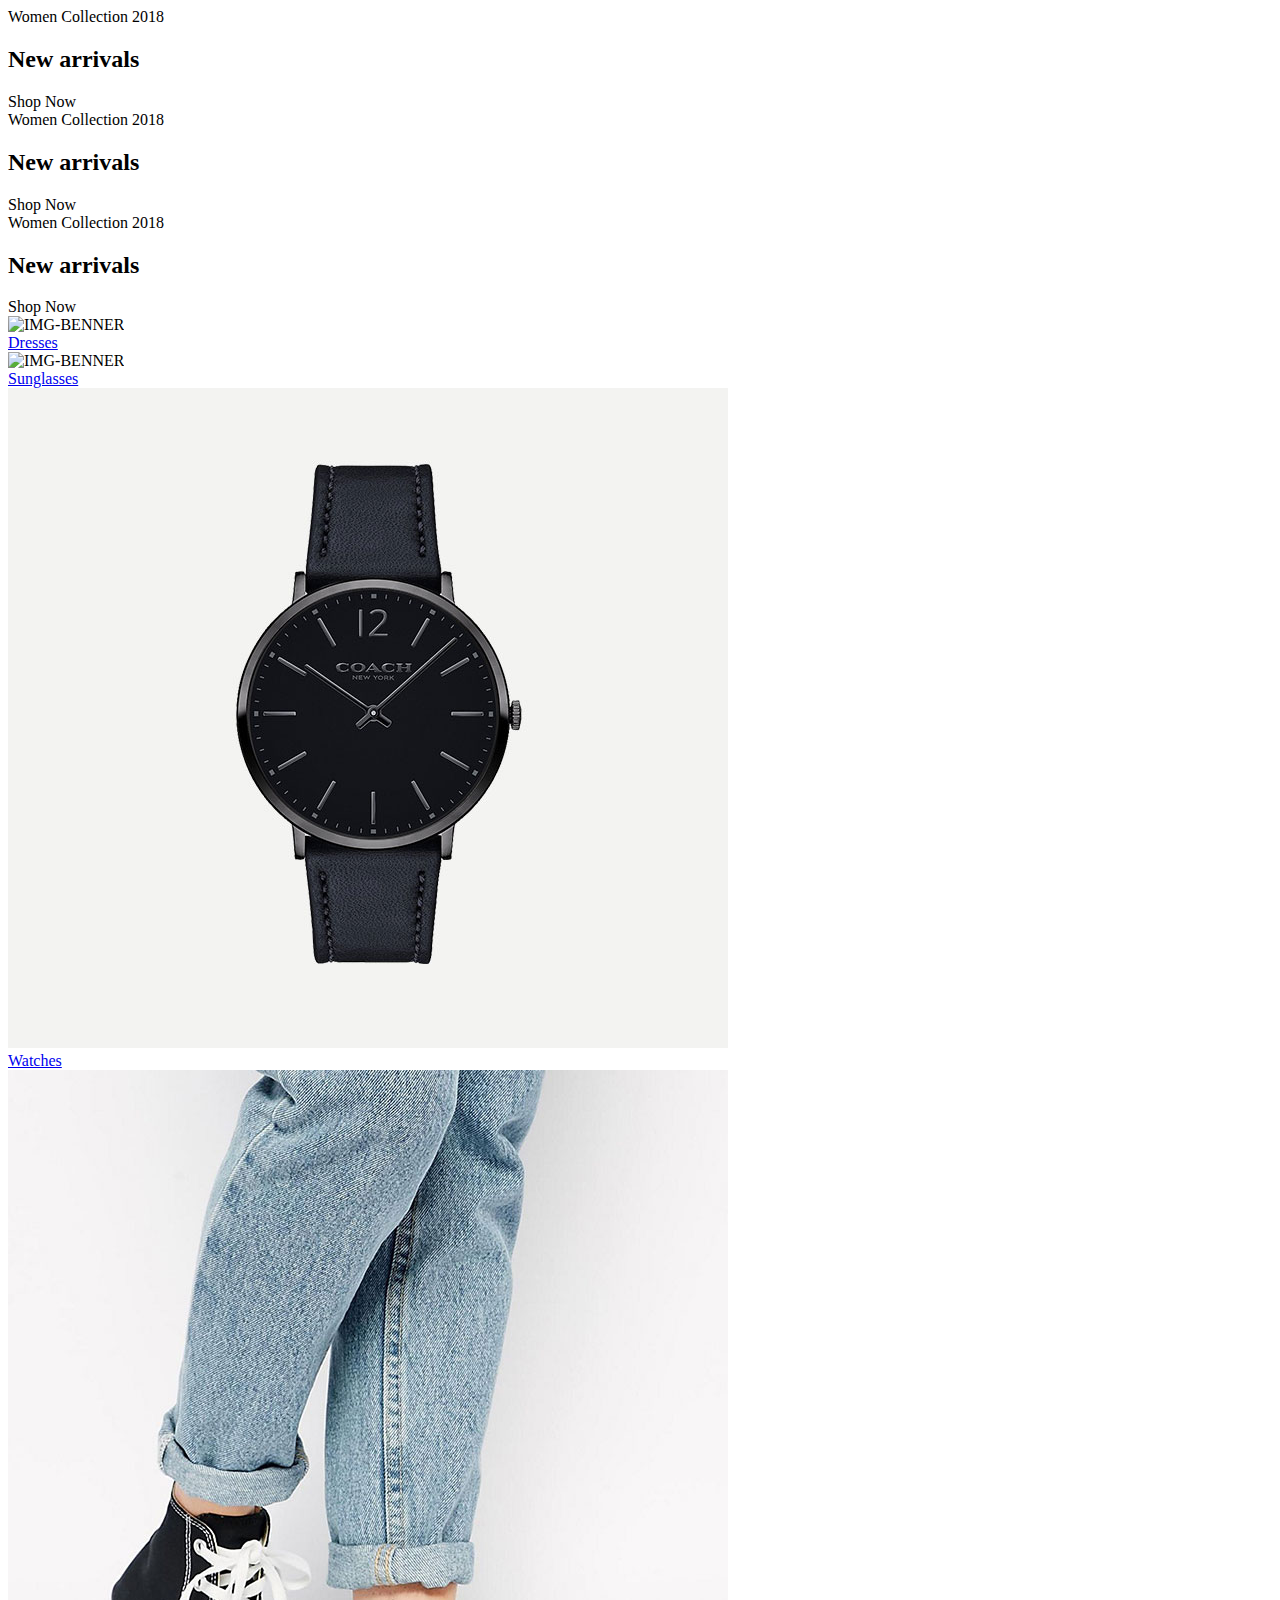
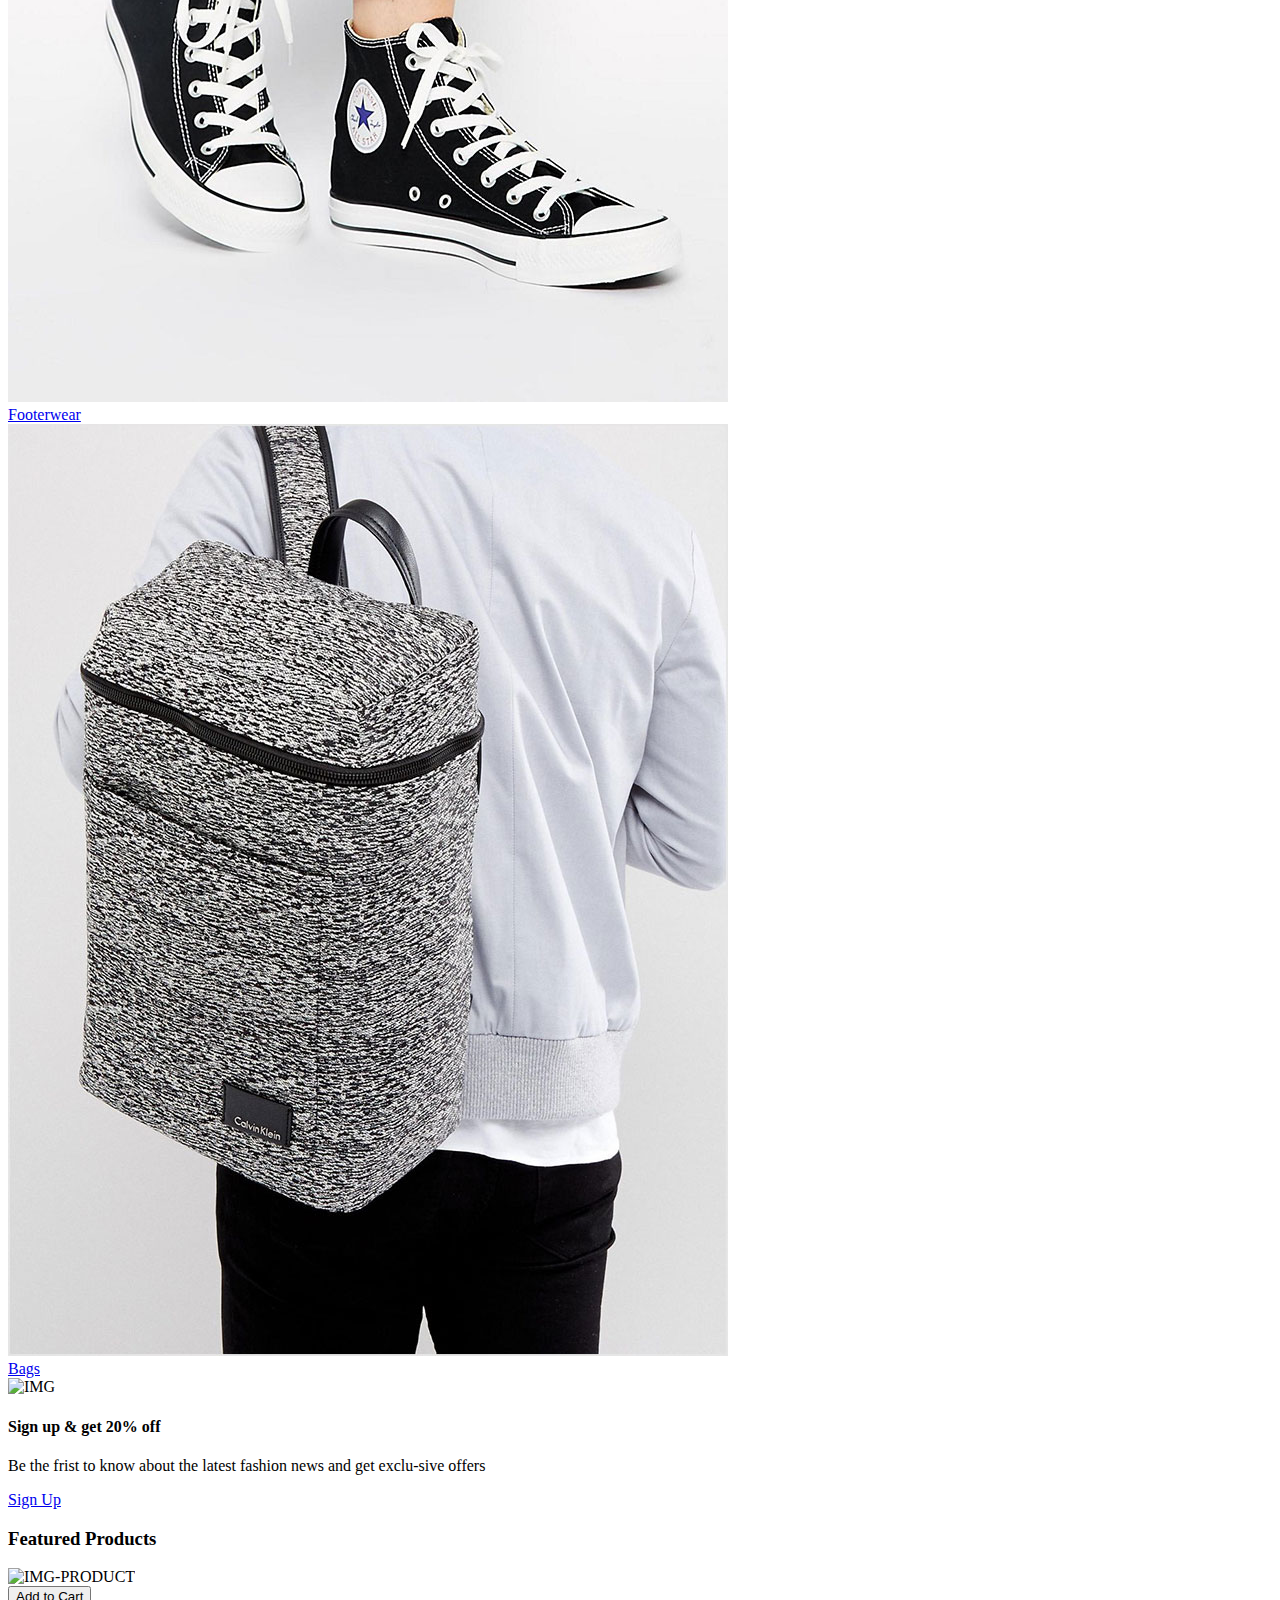
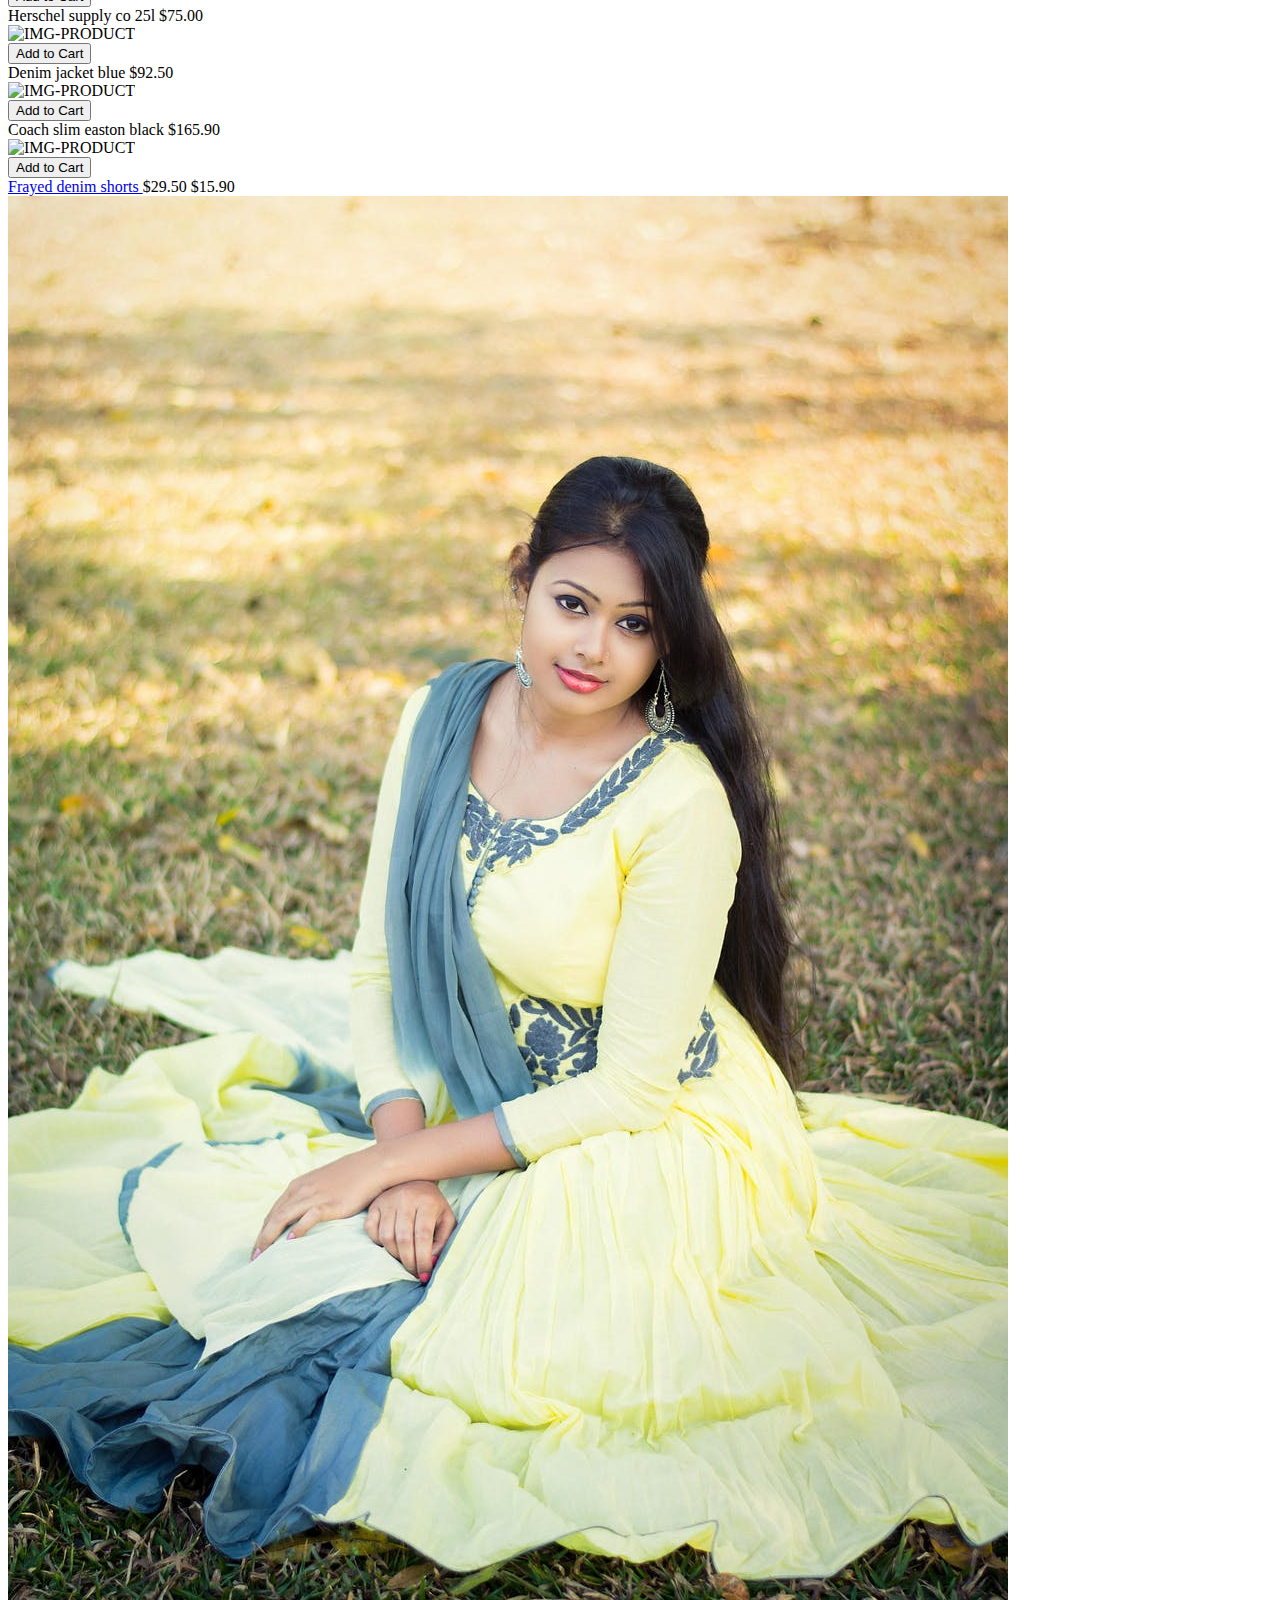
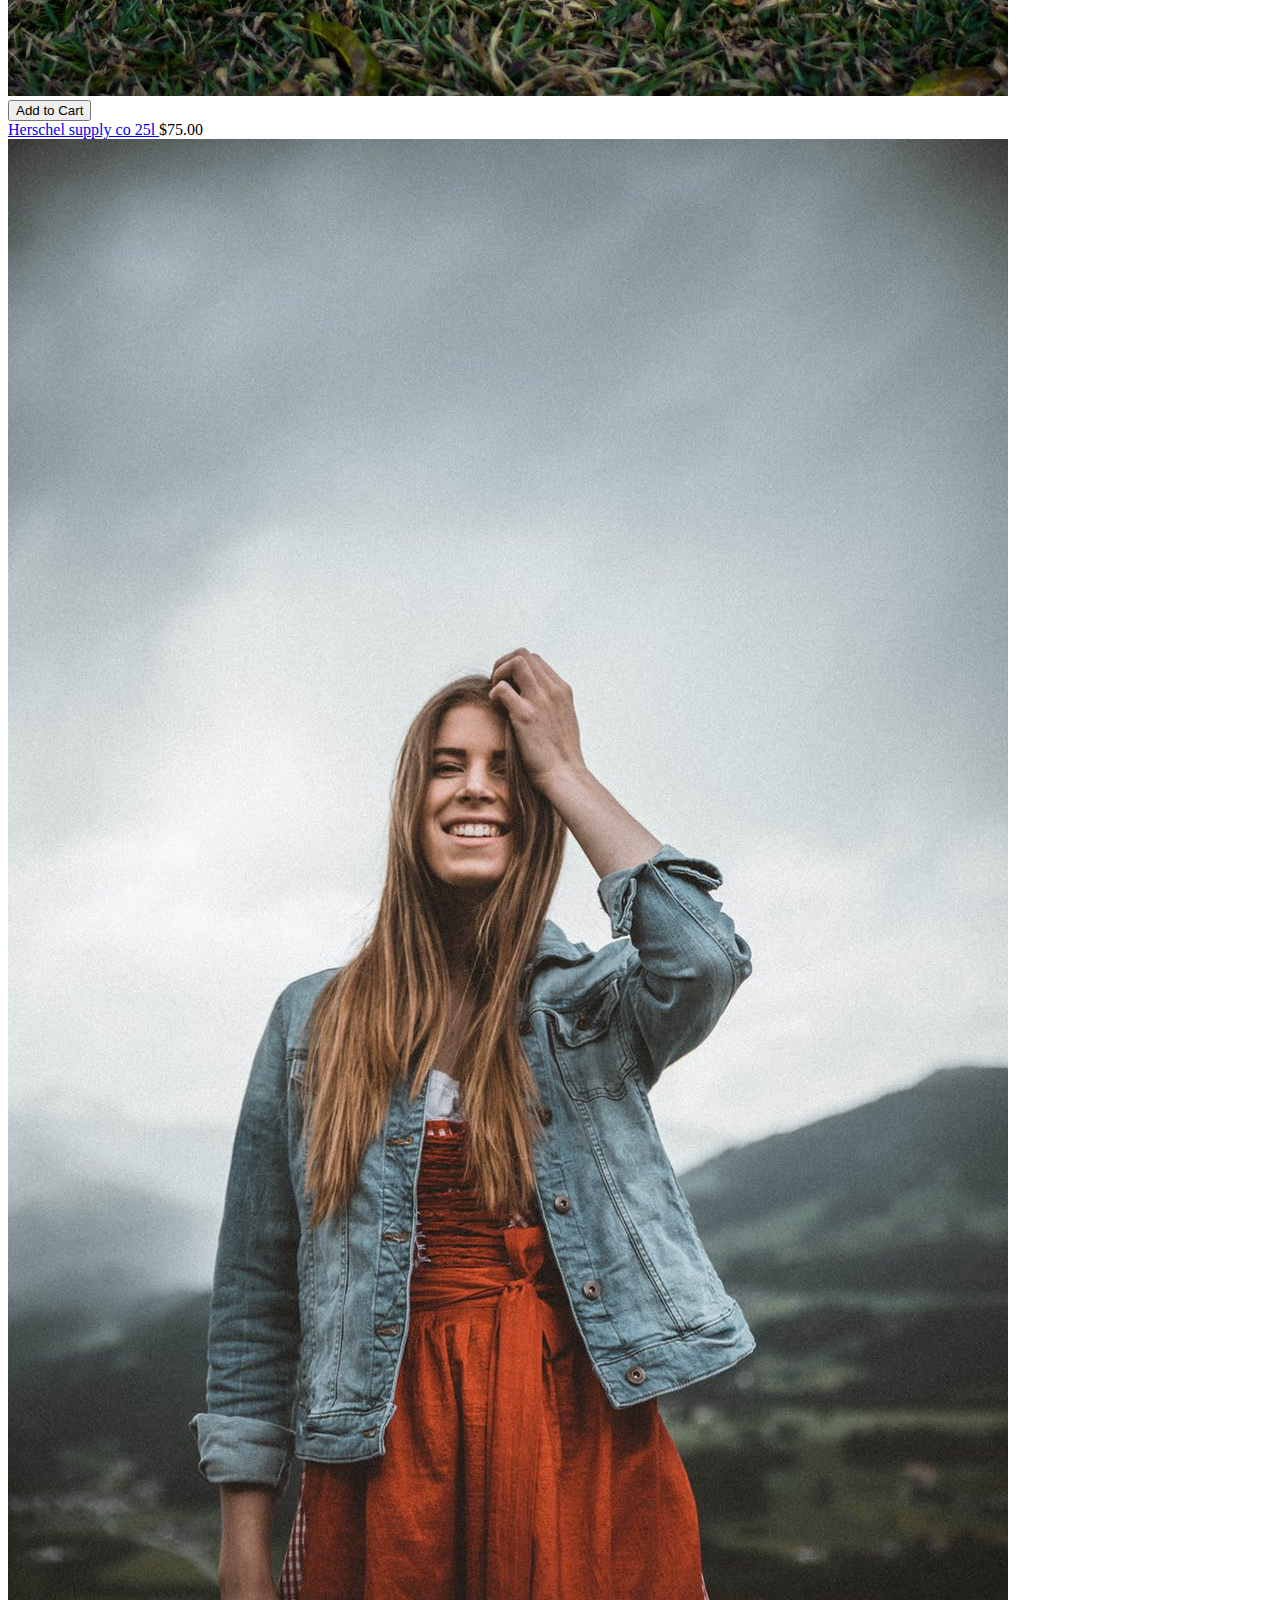
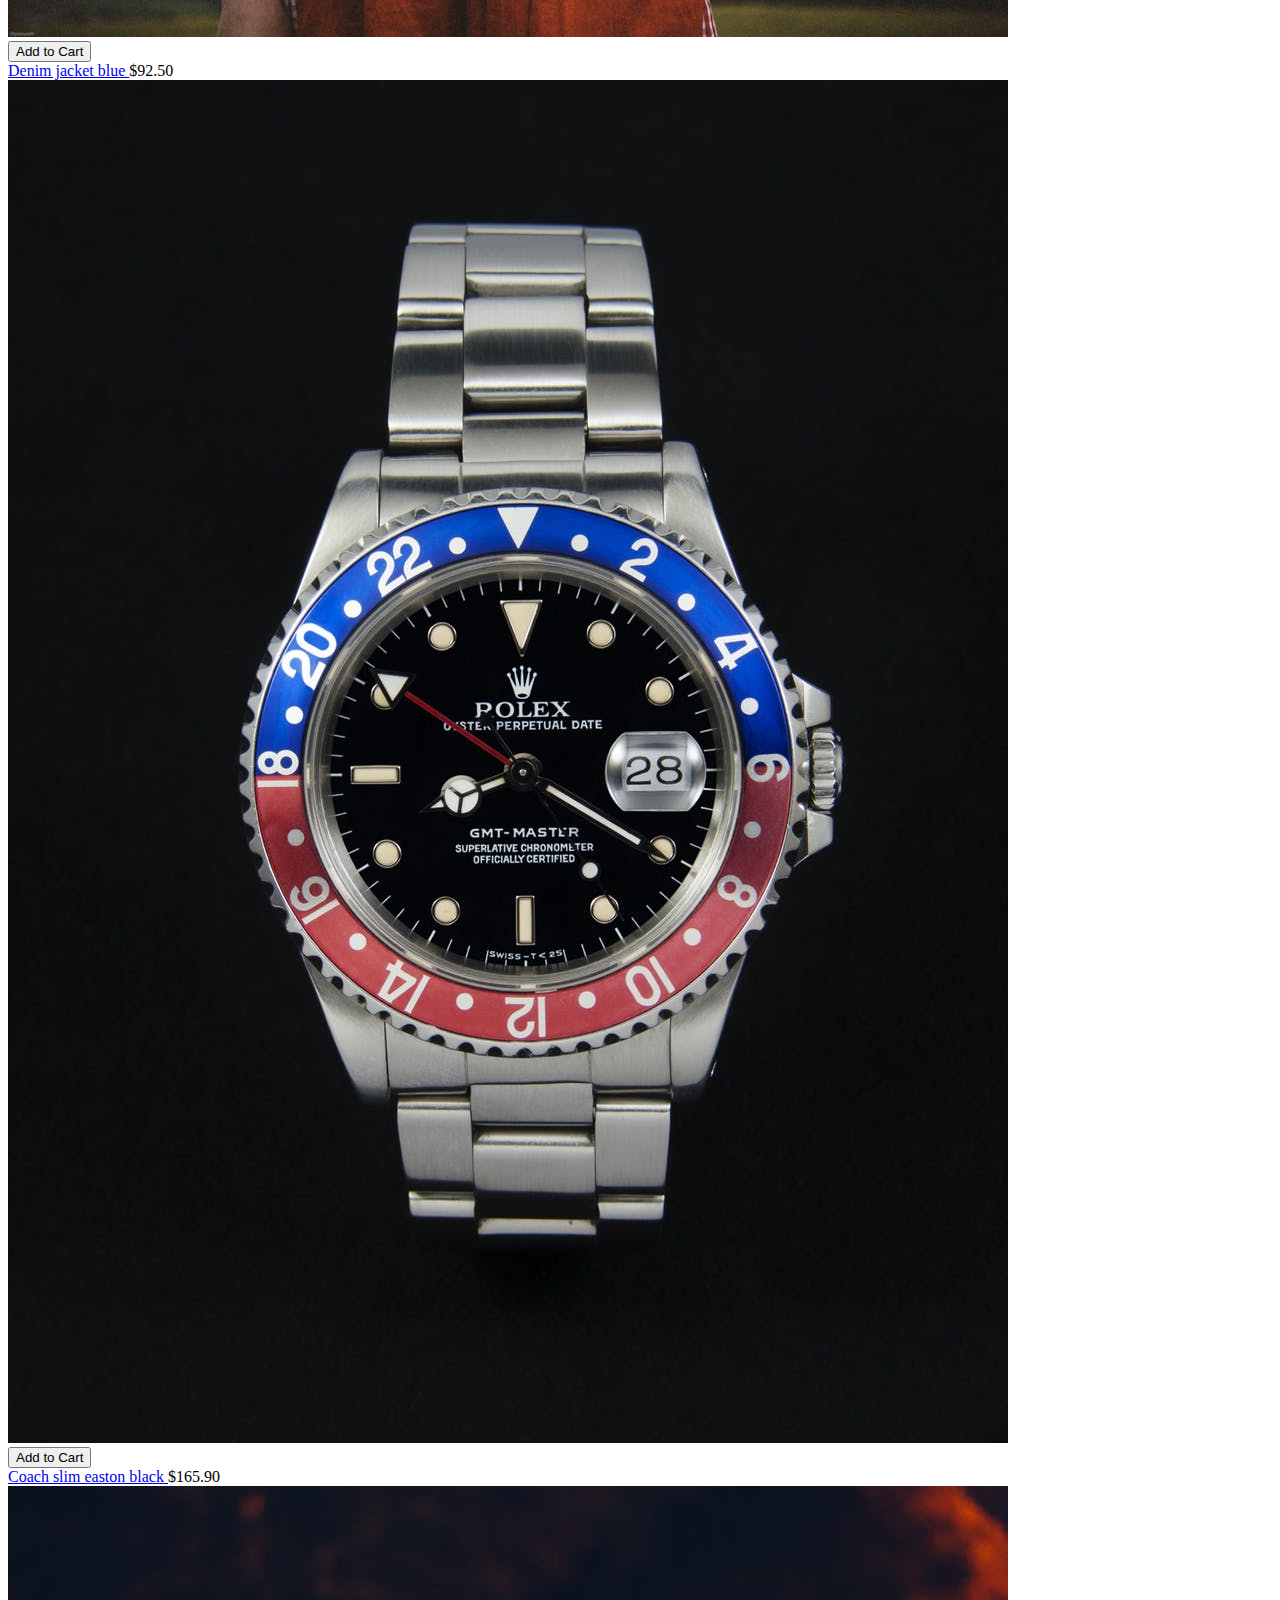
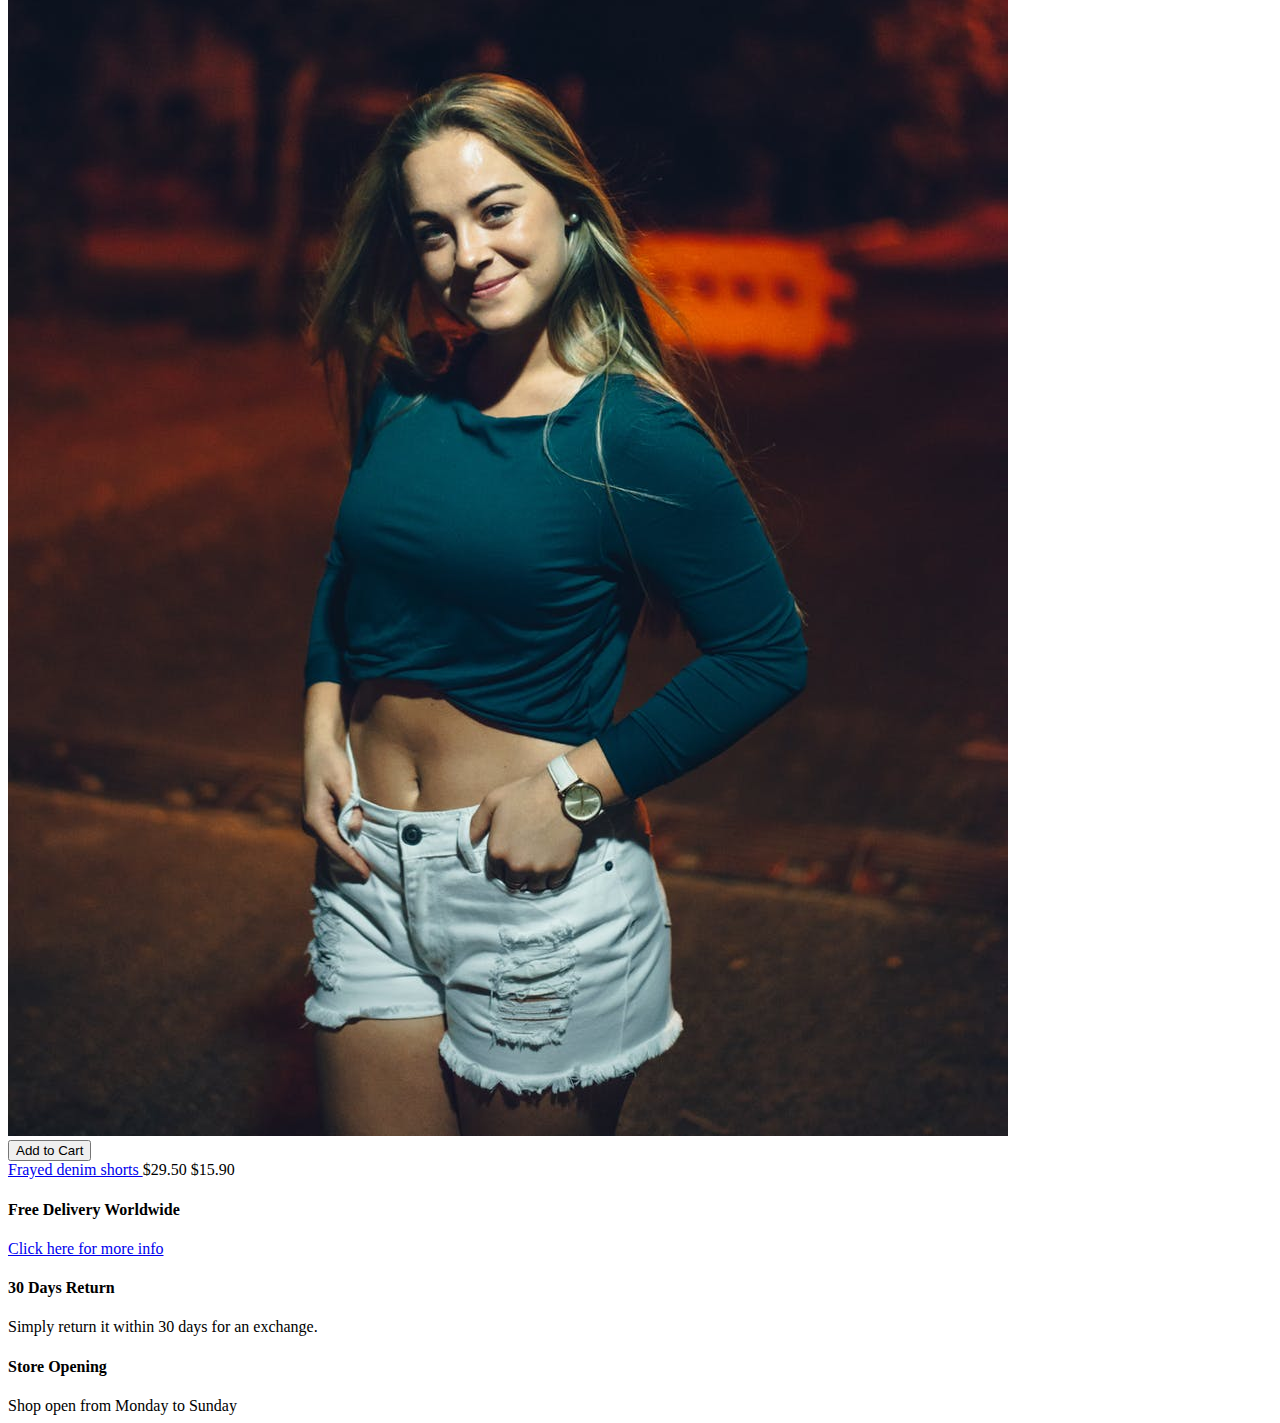
==== src/main/resources/templates/index.html @ f275c505 "Bootstrap website is setup for the most part." ====
<!DOCTYPE html>
<html lang="en" xmlns:th="http://www.thymeleaf.org"
      xmlns:layout="http://ultraq.net.nz/thymeleaf/layout">
<head>
    <title>Home</title>
    <meta charset="UTF-8">
    <meta name="viewport" content="width=device-width, initial-scale=1">
    <!--===============================================================================================-->
    <link rel="icon" type="image/png" th:href="@{/images/icons/favicon.ico}"/>
    <!--===============================================================================================-->
    <link rel="stylesheet" type="text/css" th:href="@{/vendor/bootstrap/css/bootstrap.min.css}">
    <!--===============================================================================================-->
    <link rel="stylesheet" type="text/css" th:href="@{/fonts/font-awesome-4.7.0/css/font-awesome.min.css}">
    <!--===============================================================================================-->
    <link rel="stylesheet" type="text/css" th:href="@{/fonts/themify/themify-icons.css}">
    <!--===============================================================================================-->
    <link rel="stylesheet" type="text/css" th:href="@{/fonts/Linearicons-Free-v1.0.0/icon-font.min.css}">
    <!--===============================================================================================-->
    <link rel="stylesheet" type="text/css" th:href="@{/fonts/elegant-font/html-css/style.css}">
    <!--===============================================================================================-->
    <link rel="stylesheet" type="text/css" th:href="@{/vendor/animate/animate.css}">
    <!--===============================================================================================-->
    <link rel="stylesheet" type="text/css" th:href="@{/vendor/css-hamburgers/hamburgers.min.css}">
    <!--===============================================================================================-->
    <link rel="stylesheet" type="text/css" th:href="@{/vendor/animsition/css/animsition.min.css}">
    <!--===============================================================================================-->
    <link rel="stylesheet" type="text/css" th:href="@{/vendor/select2/select2.min.css}">
    <!--===============================================================================================-->
    <link rel="stylesheet" type="text/css" th:href="@{/vendor/daterangepicker/daterangepicker.css}">
    <!--===============================================================================================-->
    <link rel="stylesheet" type="text/css" th:href="@{/vendor/slick/slick.css}">
    <!--===============================================================================================-->
    <link rel="stylesheet" type="text/css" th:href="@{/vendor/lightbox2/css/lightbox.min.css}">
    <!--===============================================================================================-->
    <link rel="stylesheet" type="text/css" th:href="@{/css/util.css}">
    <link rel="stylesheet" type="text/css" th:href="@{/css/main.css}">
    <!--===============================================================================================-->
</head>
<body class="animsition">

<!-- Header -->
<div th:replace="fragments/header :: header"/>

<div layout:fragment="content">

    <!-- Slide1 -->
    <section class="slide1">
        <div class="wrap-slick1">
            <div class="slick1">
                <div class="item-slick1 item1-slick1" th:style="'background-image: url(/images/master-slide-02.jpg);'">
                    <div class="wrap-content-slide1 sizefull flex-col-c-m p-l-15 p-r-15 p-t-150 p-b-170">
						<span class="caption1-slide1 m-text1 t-center animated visible-false m-b-15"
                              data-appear="fadeInDown">
							Women Collection 2018
						</span>

                        <h2 class="caption2-slide1 xl-text1 t-center animated visible-false m-b-37"
                            data-appear="fadeInUp">
                            New arrivals
                        </h2>

                        <div class="wrap-btn-slide1 w-size1 animated visible-false" data-appear="zoomIn">
                            <!-- Button -->
                            <a th:href="@{/product}"
                               class="flex-c-m size2 bo-rad-23 s-text2 bgwhite hov1 trans-0-4">
                                Shop Now
                            </a>
                        </div>
                    </div>
                </div>

                <div class="item-slick1 item2-slick1" th:style="'background-image: url(/images/master-slide-03.jpg);'">
                    <div class="wrap-content-slide1 sizefull flex-col-c-m p-l-15 p-r-15 p-t-150 p-b-170">
						<span class="caption1-slide1 m-text1 t-center animated visible-false m-b-15"
                              data-appear="rollIn">
							Women Collection 2018
						</span>

                        <h2 class="caption2-slide1 xl-text1 t-center animated visible-false m-b-37"
                            data-appear="lightSpeedIn">
                            New arrivals
                        </h2>

                        <div class="wrap-btn-slide1 w-size1 animated visible-false" data-appear="slideInUp">
                            <!-- Button -->
                            <a th:href="@{/product}"
                               class="flex-c-m size2 bo-rad-23 s-text2 bgwhite hov1 trans-0-4">
                                Shop Now
                            </a>
                        </div>
                    </div>
                </div>

                <div class="item-slick1 item3-slick1" th:style="'background-image: url(/images/master-slide-04.jpg);'">
                    <div class="wrap-content-slide1 sizefull flex-col-c-m p-l-15 p-r-15 p-t-150 p-b-170">
						<span class="caption1-slide1 m-text1 t-center animated visible-false m-b-15"
                              data-appear="rotateInDownLeft">
							Women Collection 2018
						</span>

                        <h2 class="caption2-slide1 xl-text1 t-center animated visible-false m-b-37"
                            data-appear="rotateInUpRight">
                            New arrivals
                        </h2>

                        <div class="wrap-btn-slide1 w-size1 animated visible-false" data-appear="rotateIn">
                            <!-- Button -->
                            <a th:href="@{/product}" class="flex-c-m size2 bo-rad-23 s-text2 bgwhite hov1 trans-0-4">
                                Shop Now
                            </a>
                        </div>
                    </div>
                </div>

            </div>
        </div>
    </section>

    <!-- Banner -->
    <section class="banner bgwhite p-t-40 p-b-40">
        <div class="container">
            <div class="row">
                <div class="col-sm-10 col-md-8 col-lg-4 m-l-r-auto">
                    <!-- block1 -->
                    <div class="block1 hov-img-zoom pos-relative m-b-30">
                        <img src="/images/banner-02.jpg" alt="IMG-BENNER">

                        <div class="block1-wrapbtn w-size2">
                            <!-- Button -->
                            <a href="#" class="flex-c-m size2 m-text2 bg3 hov1 trans-0-4">
                                Dresses
                            </a>
                        </div>
                    </div>

                    <!-- block1 -->
                    <div class="block1 hov-img-zoom pos-relative m-b-30">
                        <img src="/images/banner-05.jpg" th:src="@{images/banner-05.jpg}" alt="IMG-BENNER">

                        <div class="block1-wrapbtn w-size2">
                            <!-- Button -->
                            <a href="#" class="flex-c-m size2 m-text2 bg3 hov1 trans-0-4">
                                Sunglasses
                            </a>
                        </div>
                    </div>
                </div>

                <div class="col-sm-10 col-md-8 col-lg-4 m-l-r-auto">
                    <!-- block1 -->
                    <div class="block1 hov-img-zoom pos-relative m-b-30">
                        <img src="../static/images/banner-03.jpg" th:src="@{images/banner-03.jpg}" alt="IMG-BENNER">

                        <div class="block1-wrapbtn w-size2">
                            <!-- Button -->
                            <a href="#" class="flex-c-m size2 m-text2 bg3 hov1 trans-0-4">
                                Watches
                            </a>
                        </div>
                    </div>

                    <!-- block1 -->
                    <div class="block1 hov-img-zoom pos-relative m-b-30">
                        <img src="../static/images/banner-07.jpg" th:src="@{images/banner-07.jpg}" alt="IMG-BENNER">

                        <div class="block1-wrapbtn w-size2">
                            <!-- Button -->
                            <a href="#" class="flex-c-m size2 m-text2 bg3 hov1 trans-0-4">
                                Footerwear
                            </a>
                        </div>
                    </div>
                </div>

                <div class="col-sm-10 col-md-8 col-lg-4 m-l-r-auto">
                    <!-- block1 -->
                    <div class="block1 hov-img-zoom pos-relative m-b-30">
                        <img src="../static/images/banner-04.jpg" th:src="@{images/banner-04.jpg}" alt="IMG-BENNER">

                        <div class="block1-wrapbtn w-size2">
                            <!-- Button -->
                            <a href="#" class="flex-c-m size2 m-text2 bg3 hov1 trans-0-4">
                                Bags
                            </a>
                        </div>
                    </div>

                    <!-- block2 -->
                    <div class="block2 wrap-pic-w pos-relative m-b-30">
                        <img src="/images/icons/bg-01.jpg" alt="IMG">

                        <div class="block2-content sizefull ab-t-l flex-col-c-m">
                            <h4 class="m-text4 t-center w-size3 p-b-8">
                                Sign up & get 20% off
                            </h4>

                            <p class="t-center w-size4">
                                Be the frist to know about the latest fashion news and get exclu-sive offers
                            </p>

                            <div class="w-size2 p-t-25">
                                <!-- Button -->
                                <a href="#" class="flex-c-m size2 bg4 bo-rad-23 hov1 m-text3 trans-0-4">
                                    Sign Up
                                </a>
                            </div>
                        </div>
                    </div>
                </div>
            </div>
        </div>
    </section>

    <!-- New Product -->
    <section class="newproduct bgwhite p-t-45 p-b-105">
        <div class="container">
            <div class="sec-title p-b-60">
                <h3 class="m-text5 t-center">
                    Featured Products
                </h3>
            </div>

            <!-- Slide2 -->
            <div class="wrap-slick2">
                <div class="slick2">

                    <div class="item-slick2 p-l-15 p-r-15">
                        <!-- Block2 -->
                        <div class="block2">
                            <div class="block2-img wrap-pic-w of-hidden pos-relative block2-labelnew">
                                <img src="/images/item-02.jpg" alt="IMG-PRODUCT">

                                <div class="block2-overlay trans-0-4">
                                    <a href="#" class="block2-btn-addwishlist hov-pointer trans-0-4">
                                        <i class="icon-wishlist icon_heart_alt" aria-hidden="true"></i>
                                        <i class="icon-wishlist icon_heart dis-none" aria-hidden="true"></i>
                                    </a>

                                    <div class="block2-btn-addcart w-size1 trans-0-4">
                                        <!-- Button -->
                                        <button class="flex-c-m size1 bg4 bo-rad-23 hov1 s-text1 trans-0-4">
                                            Add to Cart
                                        </button>
                                    </div>
                                </div>
                            </div>

                            <div class="block2-txt p-t-20">
                                <a th:href="@{/product-detail}"
                                   class="block2-name dis-block s-text3 p-b-5">
                                    Herschel supply co 25l
                                </a>

                                <span class="block2-price m-text6 p-r-5">
									$75.00
								</span>
                            </div>
                        </div>
                    </div>

                    <div class="item-slick2 p-l-15 p-r-15">
                        <!-- Block2 -->
                        <div class="block2">
                            <div class="block2-img wrap-pic-w of-hidden pos-relative">
                                <img src="/images/item-03.jpg" alt="IMG-PRODUCT">

                                <div class="block2-overlay trans-0-4">
                                    <a href="#" class="block2-btn-addwishlist hov-pointer trans-0-4">
                                        <i class="icon-wishlist icon_heart_alt" aria-hidden="true"></i>
                                        <i class="icon-wishlist icon_heart dis-none" aria-hidden="true"></i>
                                    </a>

                                    <div class="block2-btn-addcart w-size1 trans-0-4">
                                        <!-- Button -->
                                        <button class="flex-c-m size1 bg4 bo-rad-23 hov1 s-text1 trans-0-4">
                                            Add to Cart
                                        </button>
                                    </div>
                                </div>
                            </div>

                            <div class="block2-txt p-t-20">
                                <a th:href="@{/product-detail}"
                                   class="block2-name dis-block s-text3 p-b-5">
                                    Denim jacket blue
                                </a>

                                <span class="block2-price m-text6 p-r-5">
									$92.50
								</span>
                            </div>
                        </div>
                    </div>

                    <div class="item-slick2 p-l-15 p-r-15">
                        <!-- Block2 -->
                        <div class="block2">
                            <div class="block2-img wrap-pic-w of-hidden pos-relative">
                                <img src="/images/item-05.jpg" alt="IMG-PRODUCT">

                                <div class="block2-overlay trans-0-4">
                                    <a href="#" class="block2-btn-addwishlist hov-pointer trans-0-4">
                                        <i class="icon-wishlist icon_heart_alt" aria-hidden="true"></i>
                                        <i class="icon-wishlist icon_heart dis-none" aria-hidden="true"></i>
                                    </a>

                                    <div class="block2-btn-addcart w-size1 trans-0-4">
                                        <!-- Button -->
                                        <button class="flex-c-m size1 bg4 bo-rad-23 hov1 s-text1 trans-0-4">
                                            Add to Cart
                                        </button>
                                    </div>
                                </div>
                            </div>

                            <div class="block2-txt p-t-20">
                                <a th:href="@{/product-detail}" class="block2-name dis-block s-text3 p-b-5">
                                    Coach slim easton black
                                </a>

                                <span class="block2-price m-text6 p-r-5">
									$165.90
								</span>
                            </div>
                        </div>
                    </div>

                    <div class="item-slick2 p-l-15 p-r-15">
                        <!-- Block2 -->
                        <div class="block2">
                            <div class="block2-img wrap-pic-w of-hidden pos-relative block2-labelsale">
                                <img src="/images/item-07.jpg" alt="IMG-PRODUCT">

                                <div class="block2-overlay trans-0-4">
                                    <a href="#" class="block2-btn-addwishlist hov-pointer trans-0-4">
                                        <i class="icon-wishlist icon_heart_alt" aria-hidden="true"></i>
                                        <i class="icon-wishlist icon_heart dis-none" aria-hidden="true"></i>
                                    </a>

                                    <div class="block2-btn-addcart w-size1 trans-0-4">
                                        <!-- Button -->
                                        <button class="flex-c-m size1 bg4 bo-rad-23 hov1 s-text1 trans-0-4">
                                            Add to Cart
                                        </button>
                                    </div>
                                </div>
                            </div>

                            <div class="block2-txt p-t-20">
                                <a href="product-detail.html" th:href="@{/product-detail.html}"
                                   class="block2-name dis-block s-text3 p-b-5">
                                    Frayed denim shorts
                                </a>

                                <span class="block2-oldprice m-text7 p-r-5">
									$29.50
								</span>

                                <span class="block2-newprice m-text8 p-r-5">
									$15.90
								</span>
                            </div>
                        </div>
                    </div>

                    <div class="item-slick2 p-l-15 p-r-15">
                        <!-- Block2 -->
                        <div class="block2">
                            <div class="block2-img wrap-pic-w of-hidden pos-relative block2-labelnew">
                                <img src="../static/images/item-02.jpg" th:src="@{images/item-02.jpg}"
                                     alt="IMG-PRODUCT">

                                <div class="block2-overlay trans-0-4">
                                    <a href="#" class="block2-btn-addwishlist hov-pointer trans-0-4">
                                        <i class="icon-wishlist icon_heart_alt" aria-hidden="true"></i>
                                        <i class="icon-wishlist icon_heart dis-none" aria-hidden="true"></i>
                                    </a>

                                    <div class="block2-btn-addcart w-size1 trans-0-4">
                                        <!-- Button -->
                                        <button class="flex-c-m size1 bg4 bo-rad-23 hov1 s-text1 trans-0-4">
                                            Add to Cart
                                        </button>
                                    </div>
                                </div>
                            </div>

                            <div class="block2-txt p-t-20">
                                <a href="product-detail.html" th:href="@{/product-detail.html}"
                                   class="block2-name dis-block s-text3 p-b-5">
                                    Herschel supply co 25l
                                </a>

                                <span class="block2-price m-text6 p-r-5">
									$75.00
								</span>
                            </div>
                        </div>
                    </div>

                    <div class="item-slick2 p-l-15 p-r-15">
                        <!-- Block2 -->
                        <div class="block2">
                            <div class="block2-img wrap-pic-w of-hidden pos-relative">
                                <img src="../static/images/item-03.jpg" alt="IMG-PRODUCT">

                                <div class="block2-overlay trans-0-4">
                                    <a href="#" class="block2-btn-addwishlist hov-pointer trans-0-4">
                                        <i class="icon-wishlist icon_heart_alt" aria-hidden="true"></i>
                                        <i class="icon-wishlist icon_heart dis-none" aria-hidden="true"></i>
                                    </a>

                                    <div class="block2-btn-addcart w-size1 trans-0-4">
                                        <!-- Button -->
                                        <button class="flex-c-m size1 bg4 bo-rad-23 hov1 s-text1 trans-0-4">
                                            Add to Cart
                                        </button>
                                    </div>
                                </div>
                            </div>

                            <div class="block2-txt p-t-20">
                                <a href="product-detail.html" th:href="@{/product-detail.html}"
                                   class="block2-name dis-block s-text3 p-b-5">
                                    Denim jacket blue
                                </a>

                                <span class="block2-price m-text6 p-r-5">
									$92.50
								</span>
                            </div>
                        </div>
                    </div>

                    <div class="item-slick2 p-l-15 p-r-15">
                        <!-- Block2 -->
                        <div class="block2">
                            <div class="block2-img wrap-pic-w of-hidden pos-relative">
                                <img src="../static/images/item-05.jpg" alt="IMG-PRODUCT">

                                <div class="block2-overlay trans-0-4">
                                    <a href="#" class="block2-btn-addwishlist hov-pointer trans-0-4">
                                        <i class="icon-wishlist icon_heart_alt" aria-hidden="true"></i>
                                        <i class="icon-wishlist icon_heart dis-none" aria-hidden="true"></i>
                                    </a>

                                    <div class="block2-btn-addcart w-size1 trans-0-4">
                                        <!-- Button -->
                                        <button class="flex-c-m size1 bg4 bo-rad-23 hov1 s-text1 trans-0-4">
                                            Add to Cart
                                        </button>
                                    </div>
                                </div>
                            </div>

                            <div class="block2-txt p-t-20">
                                <a href="product-detail.html" th:href="@{/product-detail.html}"
                                   class="block2-name dis-block s-text3 p-b-5">
                                    Coach slim easton black
                                </a>

                                <span class="block2-price m-text6 p-r-5">
									$165.90
								</span>
                            </div>
                        </div>
                    </div>

                    <div class="item-slick2 p-l-15 p-r-15">
                        <!-- Block2 -->
                        <div class="block2">
                            <div class="block2-img wrap-pic-w of-hidden pos-relative block2-labelsale">
                                <img src="../static/images/item-07.jpg" th:src="@{/images/item-07.jpg}"
                                     alt="IMG-PRODUCT">

                                <div class="block2-overlay trans-0-4">
                                    <a href="#" class="block2-btn-addwishlist hov-pointer trans-0-4">
                                        <i class="icon-wishlist icon_heart_alt" aria-hidden="true"></i>
                                        <i class="icon-wishlist icon_heart dis-none" aria-hidden="true"></i>
                                    </a>

                                    <div class="block2-btn-addcart w-size1 trans-0-4">
                                        <!-- Button -->
                                        <button class="flex-c-m size1 bg4 bo-rad-23 hov1 s-text1 trans-0-4">
                                            Add to Cart
                                        </button>
                                    </div>
                                </div>
                            </div>

                            <div class="block2-txt p-t-20">
                                <a href="product-detail.html" th:href="@{/product-detail.html}"
                                   class="block2-name dis-block s-text3 p-b-5">
                                    Frayed denim shorts
                                </a>

                                <span class="block2-oldprice m-text7 p-r-5">
									$29.50
								</span>

                                <span class="block2-newprice m-text8 p-r-5">
									$15.90
								</span>
                            </div>
                        </div>
                    </div>
                </div>
            </div>

        </div>
    </section>

    <!-- Shipping -->
    <section class="shipping bgwhite p-t-62 p-b-46">
        <div class="flex-w p-l-15 p-r-15">
            <div class="flex-col-c w-size5 p-l-15 p-r-15 p-t-16 p-b-15 respon1">
                <h4 class="m-text12 t-center">
                    Free Delivery Worldwide
                </h4>

                <a href="#" class="s-text11 t-center">
                    Click here for more info
                </a>
            </div>

            <div class="flex-col-c w-size5 p-l-15 p-r-15 p-t-16 p-b-15 bo2 respon2">
                <h4 class="m-text12 t-center">
                    30 Days Return
                </h4>

                <span class="s-text11 t-center">
					Simply return it within 30 days for an exchange.
				</span>
            </div>

            <div class="flex-col-c w-size5 p-l-15 p-r-15 p-t-16 p-b-15 respon1">
                <h4 class="m-text12 t-center">
                    Store Opening
                </h4>

                <span class="s-text11 t-center">
					Shop open from Monday to Sunday
				</span>
            </div>
        </div>
    </section>

    <!-- Footer -->
    <div th:replace="fragments/footer :: footer"/>

    <!-- Back to top -->
    <div class="btn-back-to-top bg0-hov" id="myBtn">
		<span class="symbol-btn-back-to-top">
			<i class="fa fa-angle-double-up" aria-hidden="true"></i>
		</span>
    </div>

    <!-- Container Selection1 -->
    <div id="dropDownSelect1"></div>

</div>

<!--===============================================================================================-->
<script type="text/javascript"
        th:src="@{/vendor/jquery/jquery-3.2.1.min.js}"></script>
<!--===============================================================================================-->
<script type="text/javascript"
        th:src="@{/vendor/animsition/js/animsition.min.js}"></script>
<!--===============================================================================================-->
<script type="text/javascript"
        th:src="@{/vendor/bootstrap/js/popper.js}"></script>
<script type="text/javascript"
        th:src="@{/vendor/bootstrap/js/bootstrap.min.js}"></script>
<!--===============================================================================================-->
<script type="text/javascript"
        th:src="@{/vendor/select2/select2.min.js}"></script>
<script type="text/javascript">
    $(".selection-1").select2({
        minimumResultsForSearch: 20,
        dropdownParent: $('#dropDownSelect1')
    });
</script>
<!--===============================================================================================-->
<script type="text/javascript"
        th:src="@{/vendor/slick/slick.min.js}"></script>
<script type="text/javascript" th:src="@{/js/slick-custom.js}"></script>
<!--===============================================================================================-->
<script type="text/javascript"
        th:src="@{/vendor/countdowntime/countdowntime.js}"></script>
<!--===============================================================================================-->
<script type="text/javascript"
        th:src="@{/vendor/lightbox2/js/lightbox.min.js}"></script>
<!--===============================================================================================-->
<script type="text/javascript"
        th:src="@{/vendor/sweetalert/sweetalert.min.js}"></script>
<script type="text/javascript">
    $('.block2-btn-addcart').each(function () {
        var nameProduct = $(this).parent().parent().parent().find('.block2-name').html();
        $(this).on('click', function () {
            swal(nameProduct, "is added to cart !", "success");
        });
    });

    $('.block2-btn-addwishlist').each(function () {
        var nameProduct = $(this).parent().parent().parent().find('.block2-name').html();
        $(this).on('click', function () {
            swal(nameProduct, "is added to wishlist !", "success");
        });
    });
</script>
<!--===============================================================================================-->
<script th:src="@{/js/main.js}"></script>

</body>
</html>
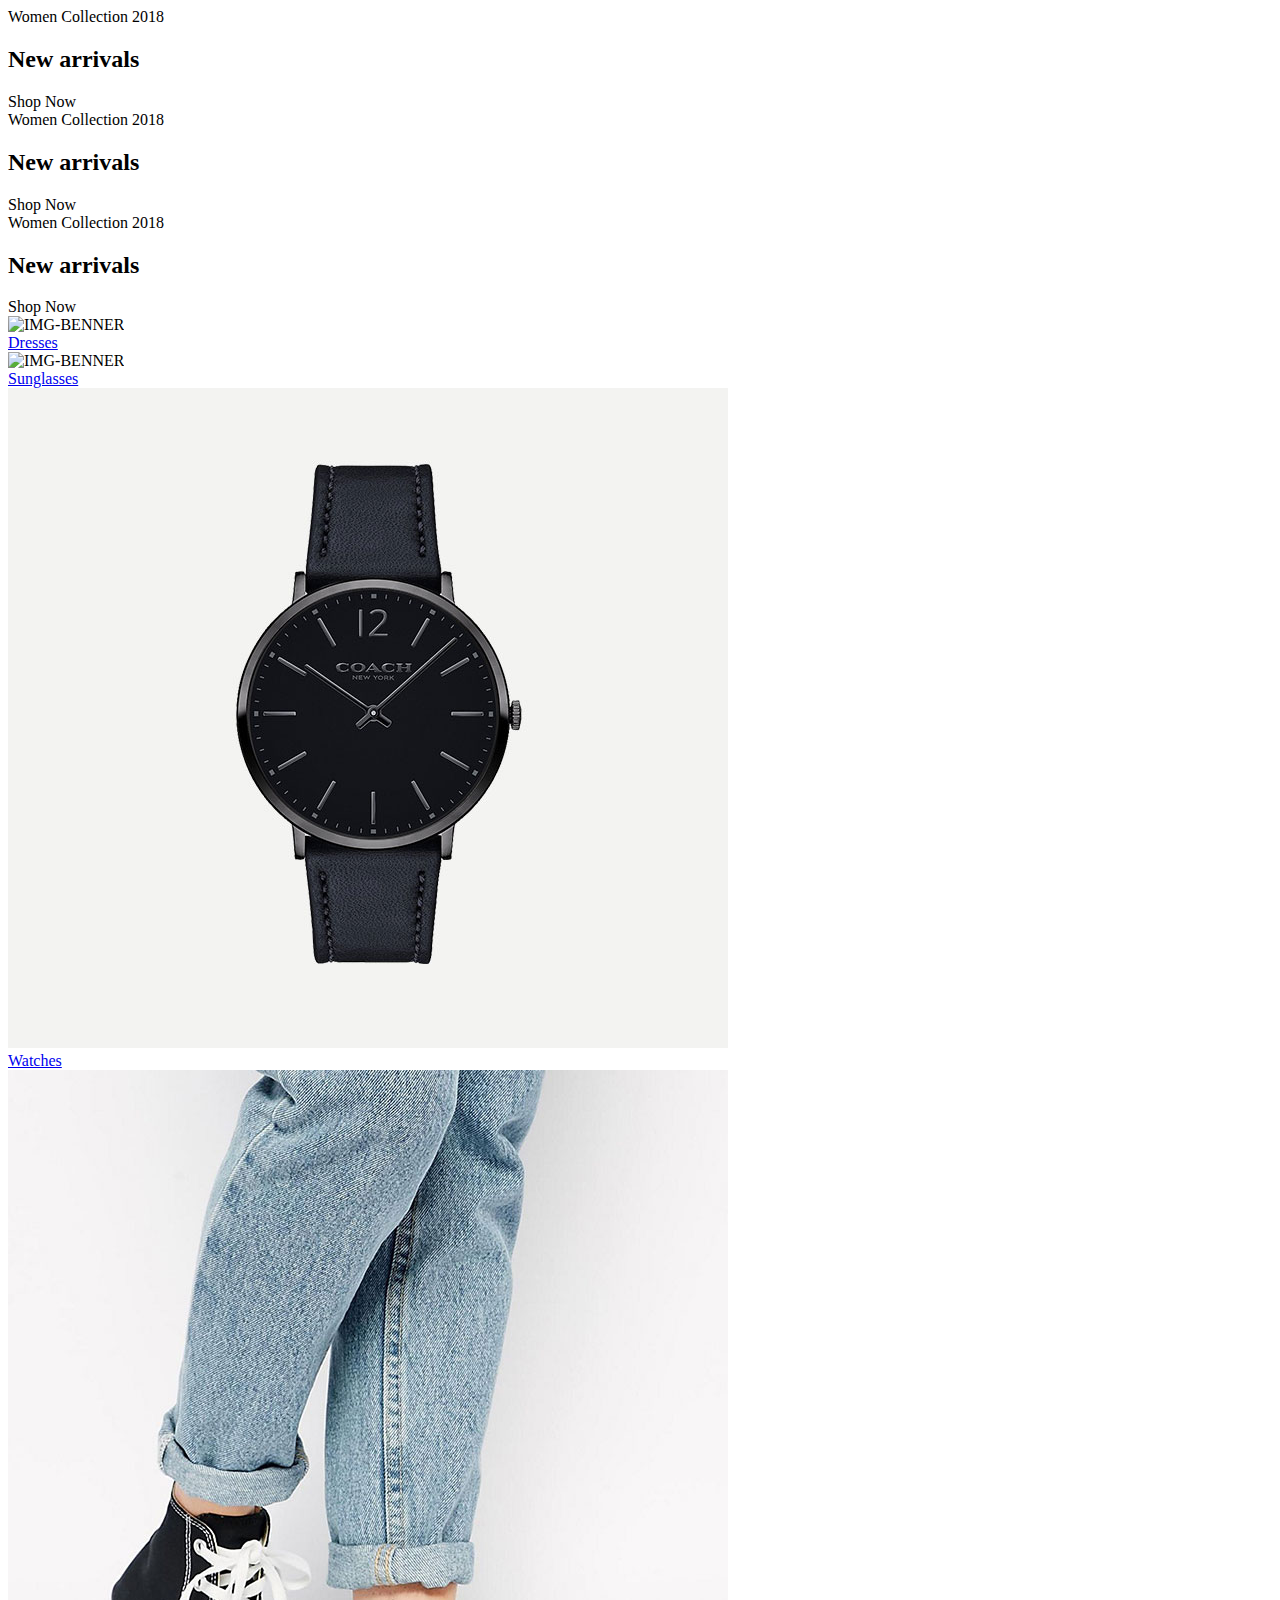
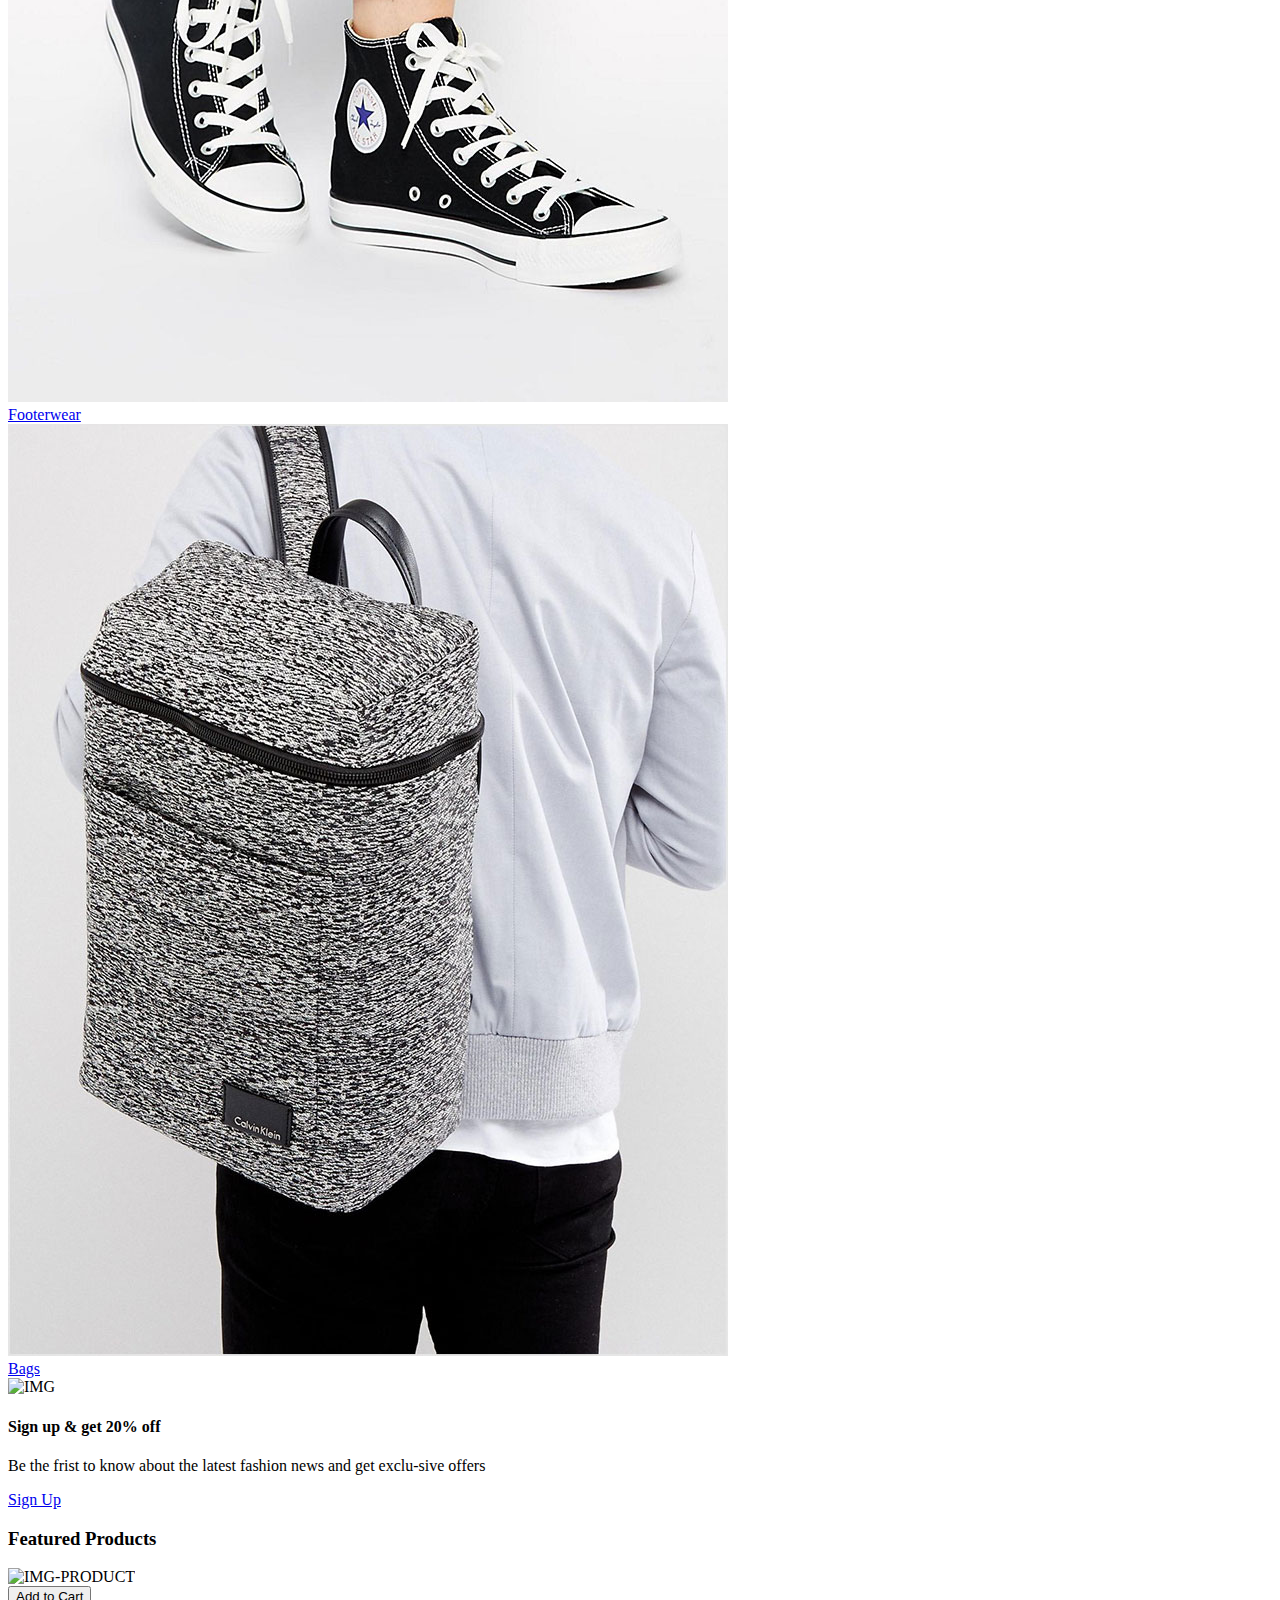
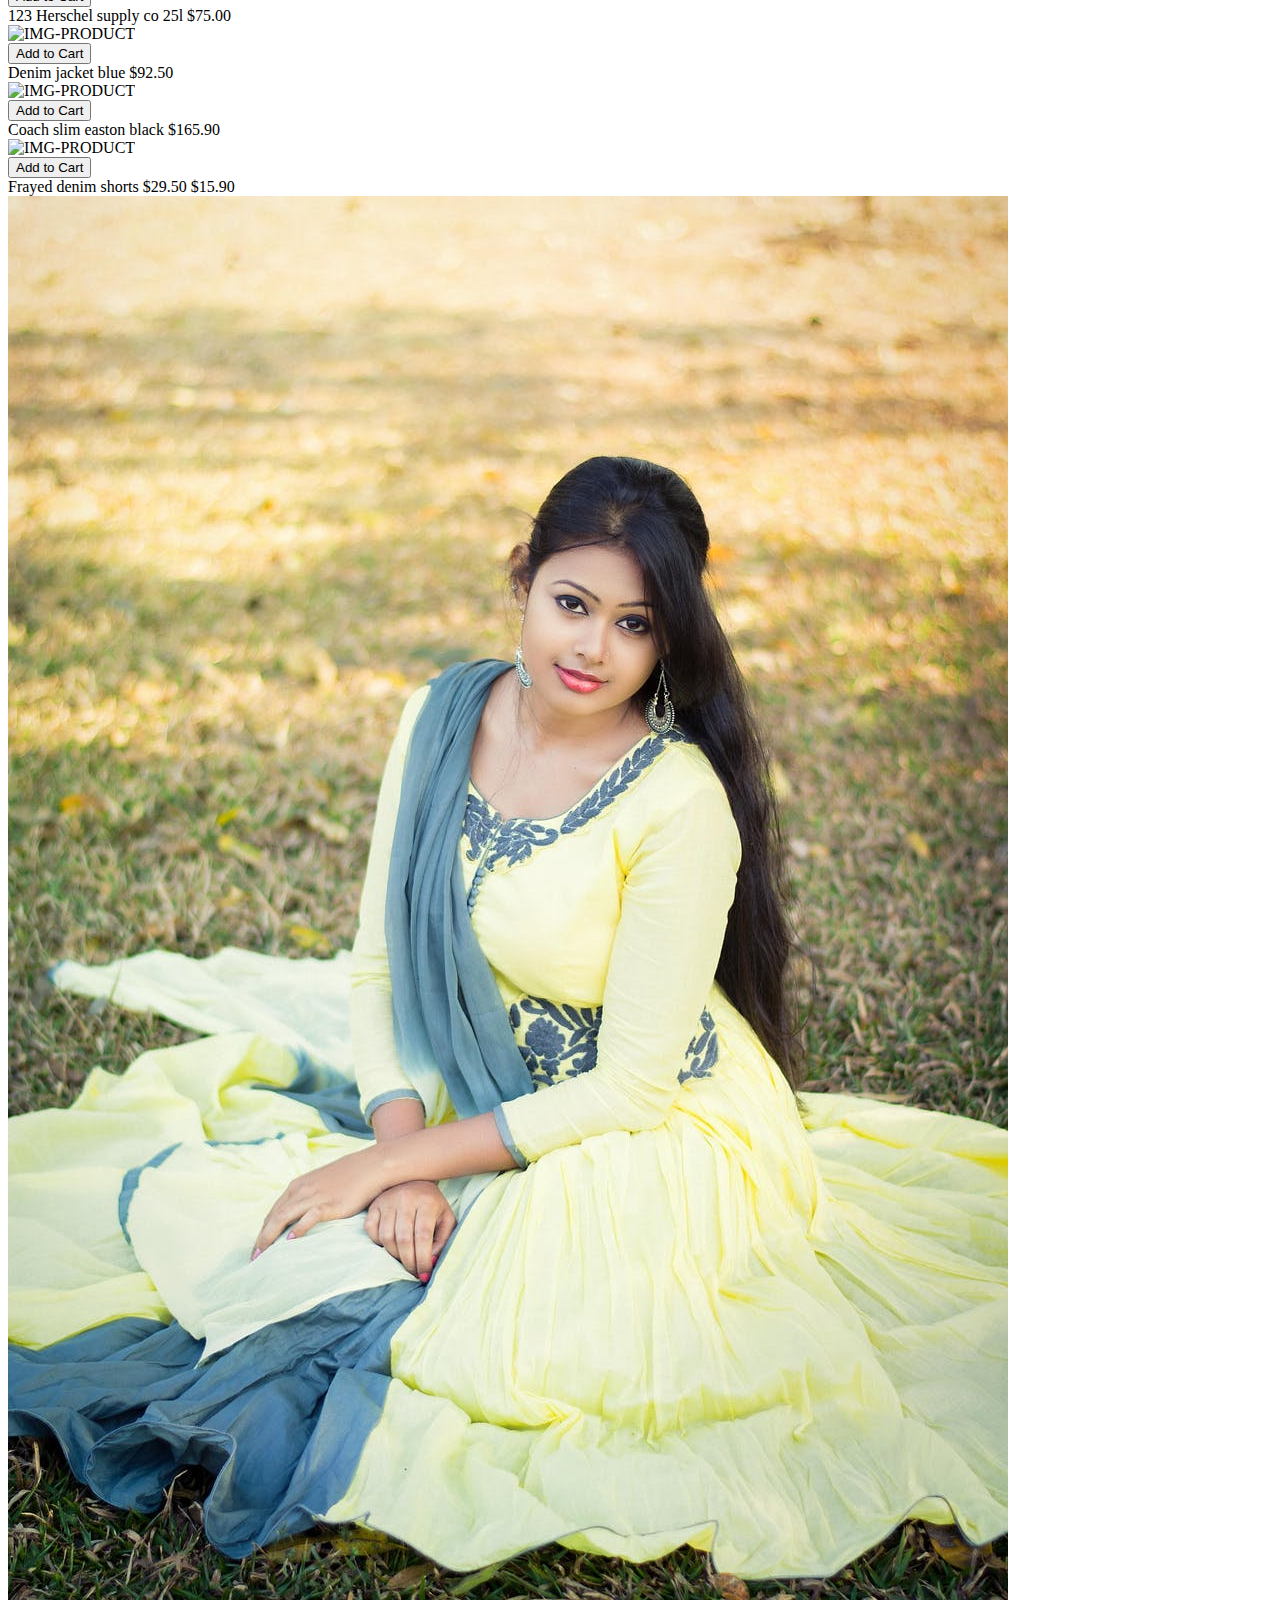
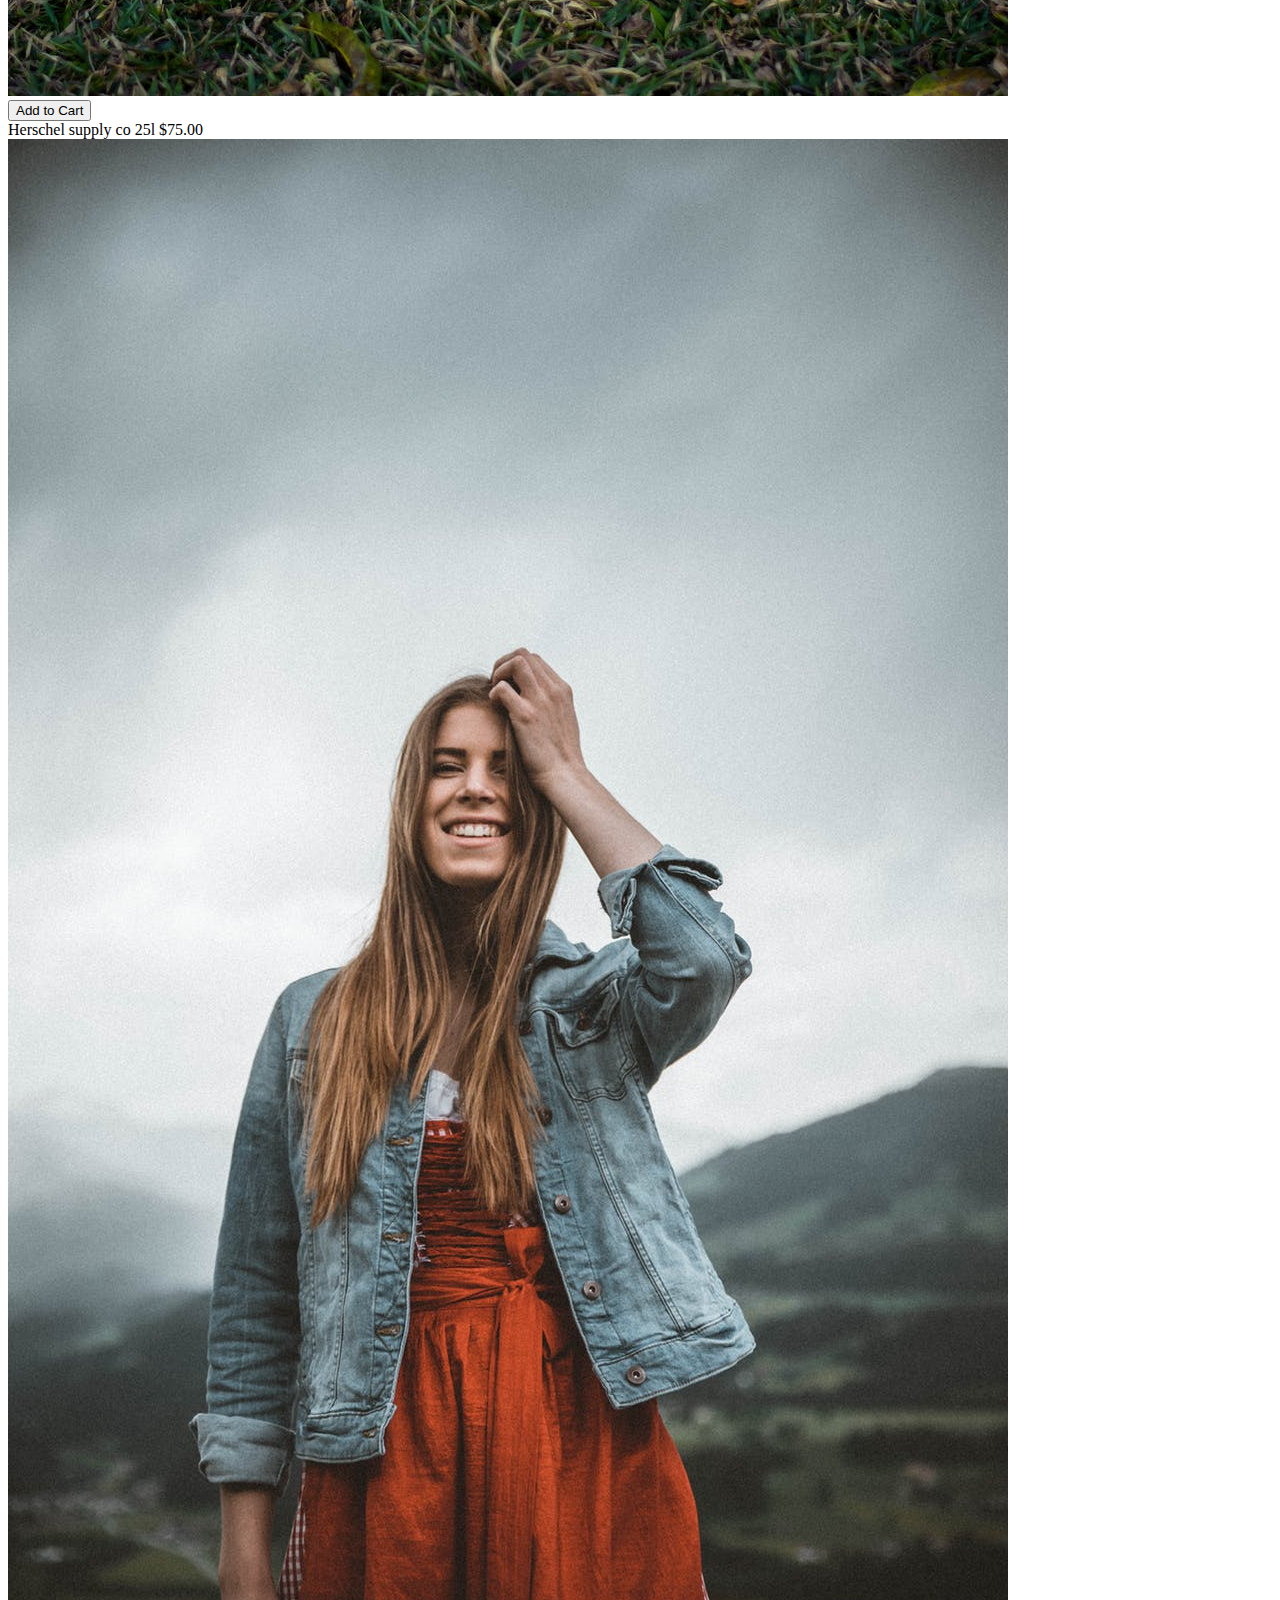
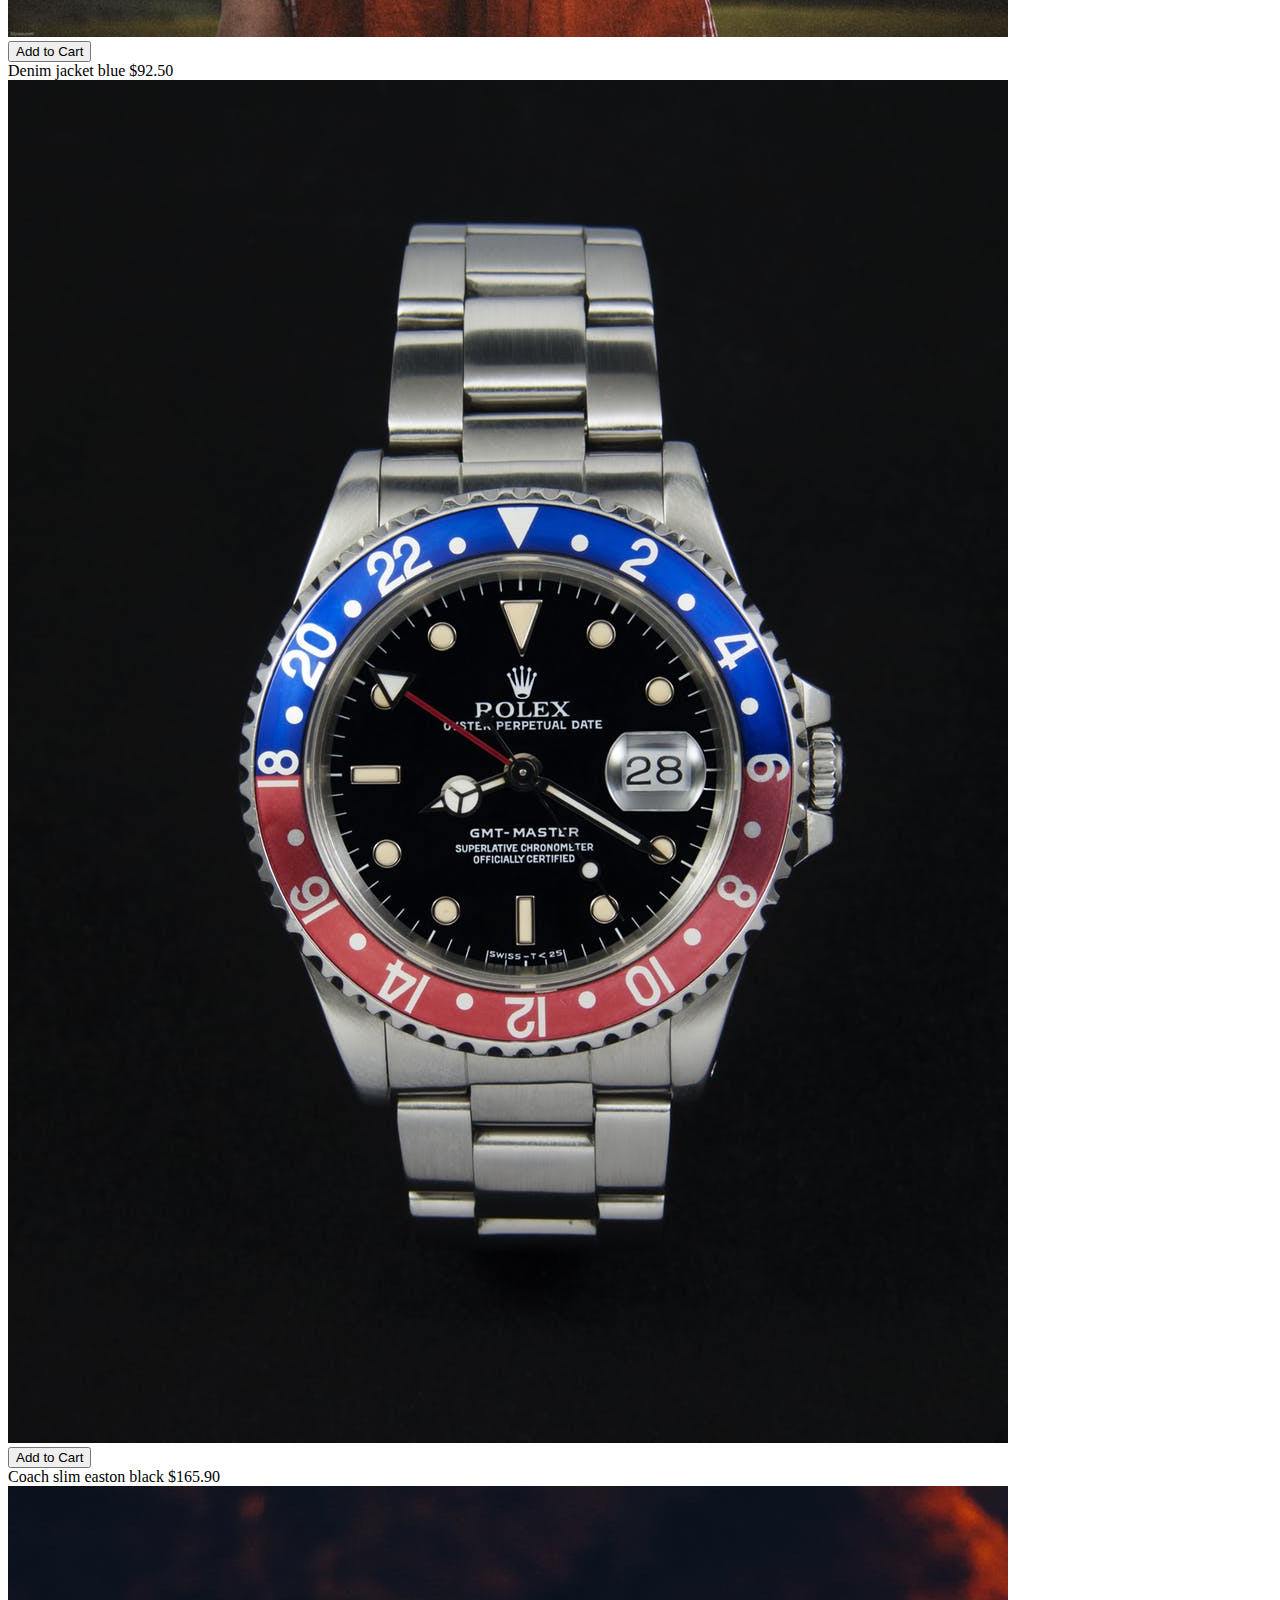
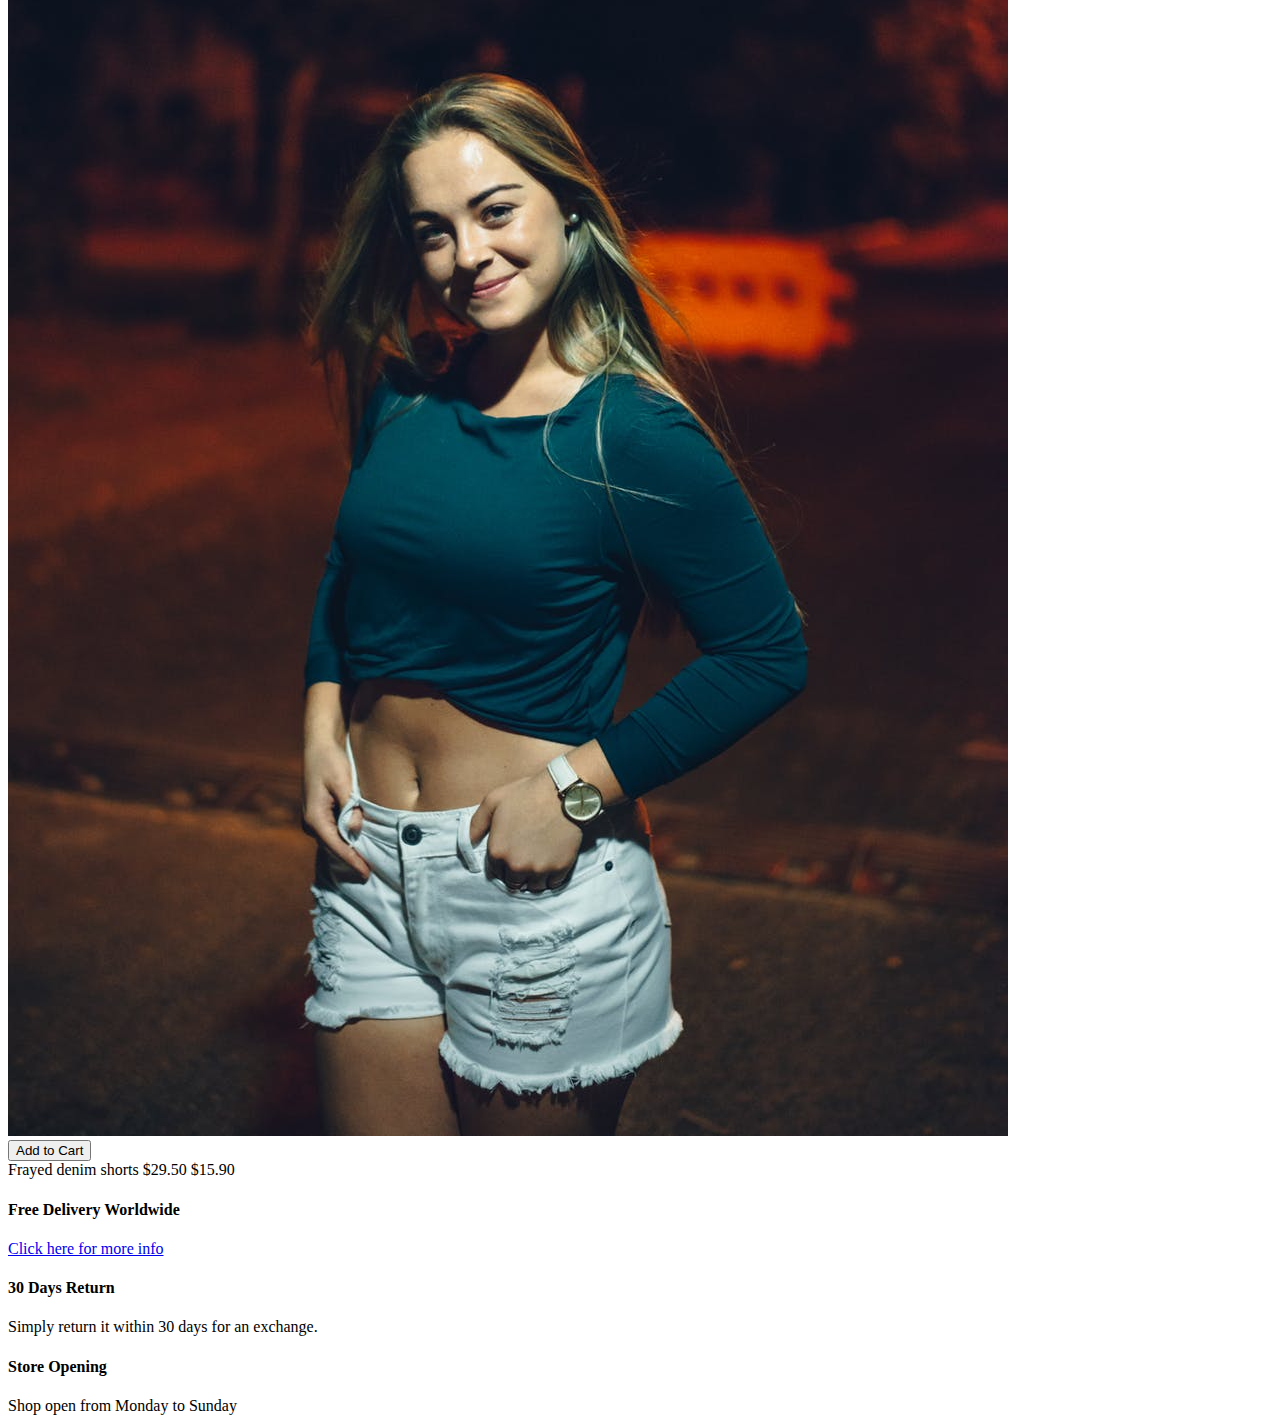
==== commit deb8bae6: "Genral improvements to client interaction with ordering system." ====
--- a/src/main/resources/templates/index.html
+++ b/src/main/resources/templates/index.html
@@ -246,12 +246,12 @@
                             </div>
 
                             <div class="block2-txt p-t-20">
-                                <a th:href="@{/product-detail}"
-                                   class="block2-name dis-block s-text3 p-b-5">
-                                    Herschel supply co 25l
-                                </a>
-
-                                <span class="block2-price m-text6 p-r-5">
+                                <a th:href="@{/product-detail}" th:text="${products[0].productName}"
+                                   class="block2-name dis-block s-text3 p-b-5">
+                                    123 Herschel supply co 25l
+                                </a>
+
+                                <span class="block2-price m-text6 p-r-5" th:text="${products[0].price}">
 									$75.00
 								</span>
                             </div>
@@ -280,12 +280,12 @@
                             </div>
 
                             <div class="block2-txt p-t-20">
-                                <a th:href="@{/product-detail}"
+                                <a th:href="@{/product-detail}" th:text="${products[1].productName}"
                                    class="block2-name dis-block s-text3 p-b-5">
                                     Denim jacket blue
                                 </a>
 
-                                <span class="block2-price m-text6 p-r-5">
+                                <span class="block2-price m-text6 p-r-5" th:text="${products[1].price}">
 									$92.50
 								</span>
                             </div>
@@ -314,11 +314,12 @@
                             </div>
 
                             <div class="block2-txt p-t-20">
-                                <a th:href="@{/product-detail}" class="block2-name dis-block s-text3 p-b-5">
+                                <a th:href="@{/product-detail}" th:text="${products[2].productName}"
+                                   class="block2-name dis-block s-text3 p-b-5">
                                     Coach slim easton black
                                 </a>
 
-                                <span class="block2-price m-text6 p-r-5">
+                                <span class="block2-price m-text6 p-r-5" th:text="${products[2].price}">
 									$165.90
 								</span>
                             </div>
@@ -347,12 +348,13 @@
                             </div>
 
                             <div class="block2-txt p-t-20">
-                                <a href="product-detail.html" th:href="@{/product-detail.html}"
+                                <a th:href="@{/product-detail}"  th:text="${products[3].productName}"
                                    class="block2-name dis-block s-text3 p-b-5">
                                     Frayed denim shorts
                                 </a>
 
-                                <span class="block2-oldprice m-text7 p-r-5">
+
+                                <span class="block2-oldprice m-text7 p-r-5" th:text="${products[3].price}">
 									$29.50
 								</span>
 
@@ -386,7 +388,7 @@
                             </div>
 
                             <div class="block2-txt p-t-20">
-                                <a href="product-detail.html" th:href="@{/product-detail.html}"
+                                <a th:href="@{/product-detail}"
                                    class="block2-name dis-block s-text3 p-b-5">
                                     Herschel supply co 25l
                                 </a>
@@ -420,7 +422,7 @@
                             </div>
 
                             <div class="block2-txt p-t-20">
-                                <a href="product-detail.html" th:href="@{/product-detail.html}"
+                                <a th:href="@{/product-detail}"
                                    class="block2-name dis-block s-text3 p-b-5">
                                     Denim jacket blue
                                 </a>
@@ -454,7 +456,7 @@
                             </div>
 
                             <div class="block2-txt p-t-20">
-                                <a href="product-detail.html" th:href="@{/product-detail.html}"
+                                <a th:href="@{/product-detail}"
                                    class="block2-name dis-block s-text3 p-b-5">
                                     Coach slim easton black
                                 </a>
@@ -489,7 +491,7 @@
                             </div>
 
                             <div class="block2-txt p-t-20">
-                                <a href="product-detail.html" th:href="@{/product-detail.html}"
+                                <a  th:href="@{/product-detail}"
                                    class="block2-name dis-block s-text3 p-b-5">
                                     Frayed denim shorts
                                 </a>
@@ -595,14 +597,14 @@
         th:src="@{/vendor/sweetalert/sweetalert.min.js}"></script>
 <script type="text/javascript">
     $('.block2-btn-addcart').each(function () {
-        var nameProduct = $(this).parent().parent().parent().find('.block2-name').html();
+        var nameProduct = $(this).parent().parent().parent().find('.block2-name')();
         $(this).on('click', function () {
             swal(nameProduct, "is added to cart !", "success");
         });
     });
 
     $('.block2-btn-addwishlist').each(function () {
-        var nameProduct = $(this).parent().parent().parent().find('.block2-name').html();
+        var nameProduct = $(this).parent().parent().parent().find('.block2-name')();
         $(this).on('click', function () {
             swal(nameProduct, "is added to wishlist !", "success");
         });
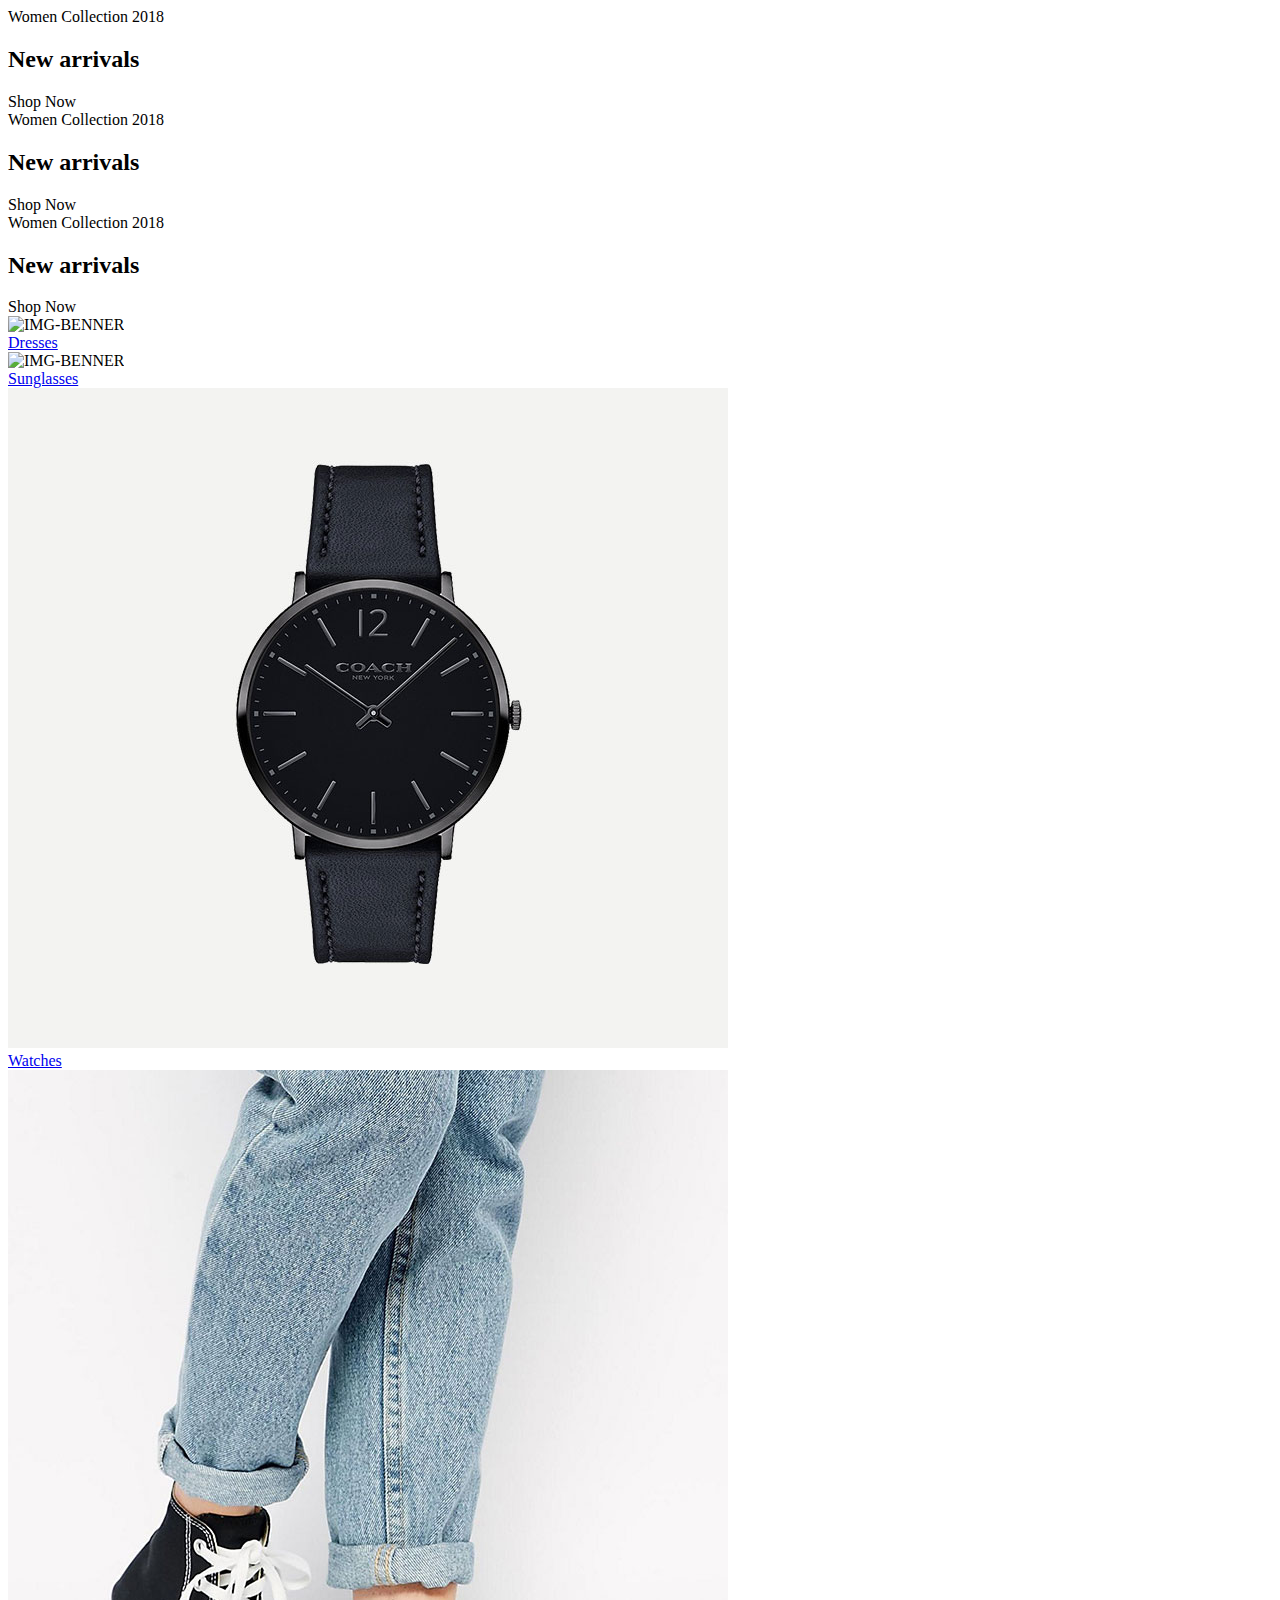
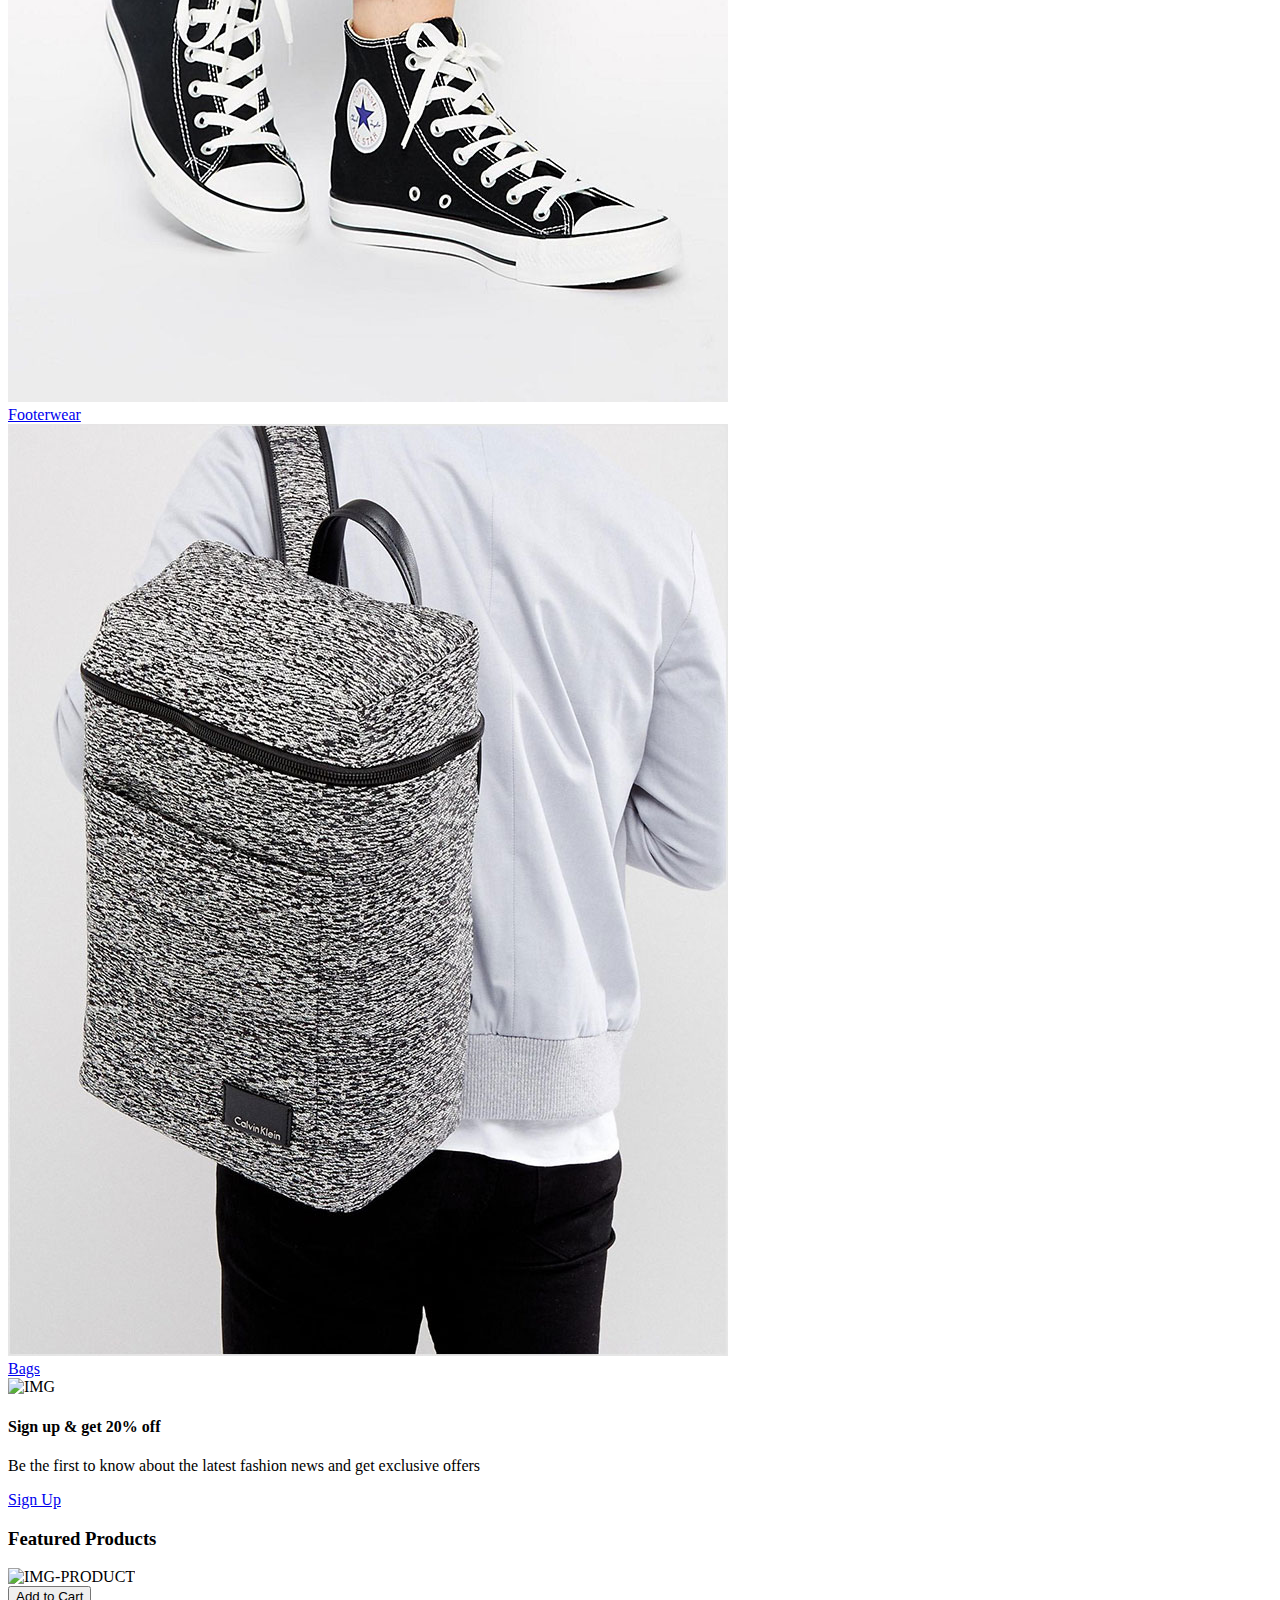
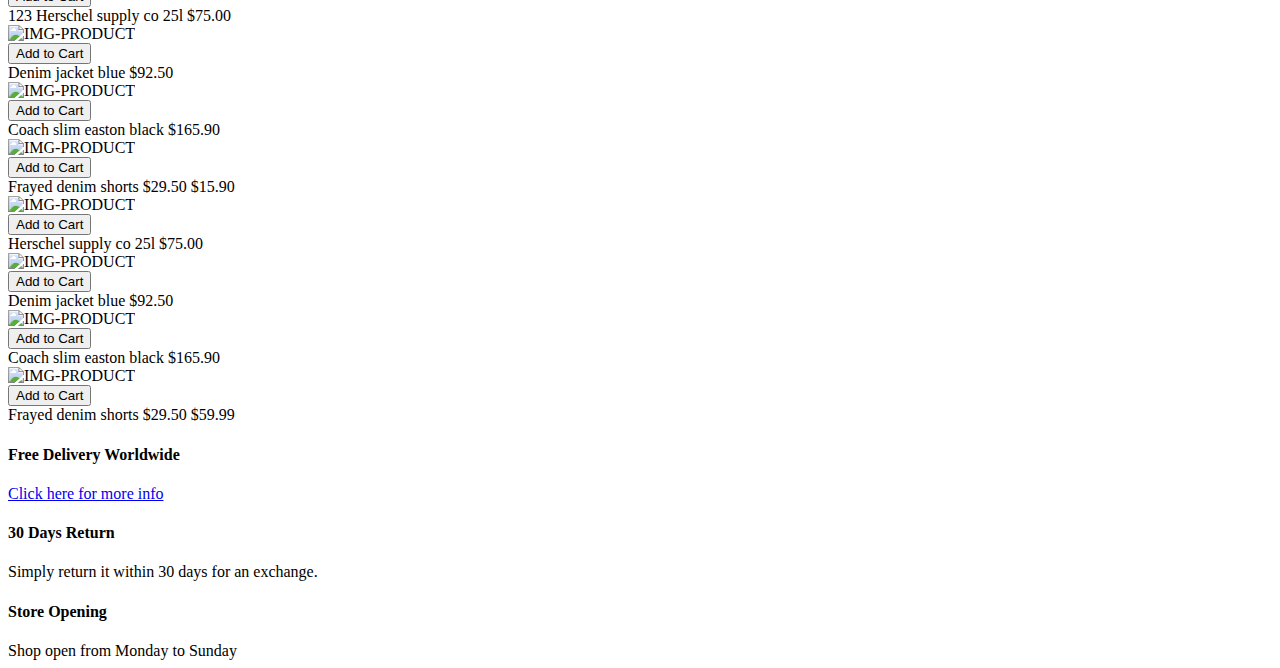
==== commit 68bd1db5: "Read product images from database and display on home page." ====
--- a/src/main/resources/templates/index.html
+++ b/src/main/resources/templates/index.html
@@ -195,7 +195,7 @@
                             </h4>
 
                             <p class="t-center w-size4">
-                                Be the frist to know about the latest fashion news and get exclu-sive offers
+                                Be the first to know about the latest fashion news and get exclusive offers
                             </p>
 
                             <div class="w-size2 p-t-25">
@@ -228,7 +228,7 @@
                         <!-- Block2 -->
                         <div class="block2">
                             <div class="block2-img wrap-pic-w of-hidden pos-relative block2-labelnew">
-                                <img src="/images/item-02.jpg" alt="IMG-PRODUCT">
+                                <img th:src="'data:image/png;base64,' + ${products[0].productImage}" alt="IMG-PRODUCT">
 
                                 <div class="block2-overlay trans-0-4">
                                     <a href="#" class="block2-btn-addwishlist hov-pointer trans-0-4">
@@ -262,7 +262,7 @@
                         <!-- Block2 -->
                         <div class="block2">
                             <div class="block2-img wrap-pic-w of-hidden pos-relative">
-                                <img src="/images/item-03.jpg" alt="IMG-PRODUCT">
+                                <img th:src="'data:image/png;base64,' + ${products[1].productImage}" alt="IMG-PRODUCT">
 
                                 <div class="block2-overlay trans-0-4">
                                     <a href="#" class="block2-btn-addwishlist hov-pointer trans-0-4">
@@ -296,7 +296,7 @@
                         <!-- Block2 -->
                         <div class="block2">
                             <div class="block2-img wrap-pic-w of-hidden pos-relative">
-                                <img src="/images/item-05.jpg" alt="IMG-PRODUCT">
+                                <img th:src="'data:image/png;base64,' + ${products[2].productImage}" alt="IMG-PRODUCT">
 
                                 <div class="block2-overlay trans-0-4">
                                     <a href="#" class="block2-btn-addwishlist hov-pointer trans-0-4">
@@ -330,7 +330,7 @@
                         <!-- Block2 -->
                         <div class="block2">
                             <div class="block2-img wrap-pic-w of-hidden pos-relative block2-labelsale">
-                                <img src="/images/item-07.jpg" alt="IMG-PRODUCT">
+                                <img th:src="'data:image/png;base64,' + ${products[3].productImage}" alt="IMG-PRODUCT">
 
                                 <div class="block2-overlay trans-0-4">
                                     <a href="#" class="block2-btn-addwishlist hov-pointer trans-0-4">
@@ -369,31 +369,30 @@
                         <!-- Block2 -->
                         <div class="block2">
                             <div class="block2-img wrap-pic-w of-hidden pos-relative block2-labelnew">
-                                <img src="../static/images/item-02.jpg" th:src="@{images/item-02.jpg}"
-                                     alt="IMG-PRODUCT">
-
-                                <div class="block2-overlay trans-0-4">
-                                    <a href="#" class="block2-btn-addwishlist hov-pointer trans-0-4">
-                                        <i class="icon-wishlist icon_heart_alt" aria-hidden="true"></i>
-                                        <i class="icon-wishlist icon_heart dis-none" aria-hidden="true"></i>
-                                    </a>
-
-                                    <div class="block2-btn-addcart w-size1 trans-0-4">
-                                        <!-- Button -->
-                                        <button class="flex-c-m size1 bg4 bo-rad-23 hov1 s-text1 trans-0-4">
-                                            Add to Cart
-                                        </button>
-                                    </div>
-                                </div>
-                            </div>
-
-                            <div class="block2-txt p-t-20">
-                                <a th:href="@{/product-detail}"
+                                <img th:src="'data:image/png;base64,' + ${products[4].productImage}" alt="IMG-PRODUCT">
+
+                                <div class="block2-overlay trans-0-4">
+                                    <a href="#" class="block2-btn-addwishlist hov-pointer trans-0-4">
+                                        <i class="icon-wishlist icon_heart_alt" aria-hidden="true"></i>
+                                        <i class="icon-wishlist icon_heart dis-none" aria-hidden="true"></i>
+                                    </a>
+
+                                    <div class="block2-btn-addcart w-size1 trans-0-4">
+                                        <!-- Button -->
+                                        <button class="flex-c-m size1 bg4 bo-rad-23 hov1 s-text1 trans-0-4">
+                                            Add to Cart
+                                        </button>
+                                    </div>
+                                </div>
+                            </div>
+
+                            <div class="block2-txt p-t-20">
+                                <a th:href="@{/product-detail}"  th:text="${products[4].productName}"
                                    class="block2-name dis-block s-text3 p-b-5">
                                     Herschel supply co 25l
                                 </a>
 
-                                <span class="block2-price m-text6 p-r-5">
+                                <span class="block2-price m-text6 p-r-5" th:text="${products[4].price}">
 									$75.00
 								</span>
                             </div>
@@ -404,30 +403,30 @@
                         <!-- Block2 -->
                         <div class="block2">
                             <div class="block2-img wrap-pic-w of-hidden pos-relative">
-                                <img src="../static/images/item-03.jpg" alt="IMG-PRODUCT">
-
-                                <div class="block2-overlay trans-0-4">
-                                    <a href="#" class="block2-btn-addwishlist hov-pointer trans-0-4">
-                                        <i class="icon-wishlist icon_heart_alt" aria-hidden="true"></i>
-                                        <i class="icon-wishlist icon_heart dis-none" aria-hidden="true"></i>
-                                    </a>
-
-                                    <div class="block2-btn-addcart w-size1 trans-0-4">
-                                        <!-- Button -->
-                                        <button class="flex-c-m size1 bg4 bo-rad-23 hov1 s-text1 trans-0-4">
-                                            Add to Cart
-                                        </button>
-                                    </div>
-                                </div>
-                            </div>
-
-                            <div class="block2-txt p-t-20">
-                                <a th:href="@{/product-detail}"
+                                <img th:src="'data:image/png;base64,' + ${products[5].productImage}" alt="IMG-PRODUCT">
+
+                                <div class="block2-overlay trans-0-4">
+                                    <a href="#" class="block2-btn-addwishlist hov-pointer trans-0-4">
+                                        <i class="icon-wishlist icon_heart_alt" aria-hidden="true"></i>
+                                        <i class="icon-wishlist icon_heart dis-none" aria-hidden="true"></i>
+                                    </a>
+
+                                    <div class="block2-btn-addcart w-size1 trans-0-4">
+                                        <!-- Button -->
+                                        <button class="flex-c-m size1 bg4 bo-rad-23 hov1 s-text1 trans-0-4">
+                                            Add to Cart
+                                        </button>
+                                    </div>
+                                </div>
+                            </div>
+
+                            <div class="block2-txt p-t-20">
+                                <a th:href="@{/product-detail}"  th:text="${products[5].productName}"
                                    class="block2-name dis-block s-text3 p-b-5">
                                     Denim jacket blue
                                 </a>
 
-                                <span class="block2-price m-text6 p-r-5">
+                                <span class="block2-price m-text6 p-r-5" th:text="${products[5].price}">
 									$92.50
 								</span>
                             </div>
@@ -438,30 +437,30 @@
                         <!-- Block2 -->
                         <div class="block2">
                             <div class="block2-img wrap-pic-w of-hidden pos-relative">
-                                <img src="../static/images/item-05.jpg" alt="IMG-PRODUCT">
-
-                                <div class="block2-overlay trans-0-4">
-                                    <a href="#" class="block2-btn-addwishlist hov-pointer trans-0-4">
-                                        <i class="icon-wishlist icon_heart_alt" aria-hidden="true"></i>
-                                        <i class="icon-wishlist icon_heart dis-none" aria-hidden="true"></i>
-                                    </a>
-
-                                    <div class="block2-btn-addcart w-size1 trans-0-4">
-                                        <!-- Button -->
-                                        <button class="flex-c-m size1 bg4 bo-rad-23 hov1 s-text1 trans-0-4">
-                                            Add to Cart
-                                        </button>
-                                    </div>
-                                </div>
-                            </div>
-
-                            <div class="block2-txt p-t-20">
-                                <a th:href="@{/product-detail}"
+                                <img th:src="'data:image/png;base64,' + ${products[6].productImage}" alt="IMG-PRODUCT">
+
+                                <div class="block2-overlay trans-0-4">
+                                    <a href="#" class="block2-btn-addwishlist hov-pointer trans-0-4">
+                                        <i class="icon-wishlist icon_heart_alt" aria-hidden="true"></i>
+                                        <i class="icon-wishlist icon_heart dis-none" aria-hidden="true"></i>
+                                    </a>
+
+                                    <div class="block2-btn-addcart w-size1 trans-0-4">
+                                        <!-- Button -->
+                                        <button class="flex-c-m size1 bg4 bo-rad-23 hov1 s-text1 trans-0-4">
+                                            Add to Cart
+                                        </button>
+                                    </div>
+                                </div>
+                            </div>
+
+                            <div class="block2-txt p-t-20">
+                                <a th:href="@{/product-detail}"  th:text="${products[6].productName}"
                                    class="block2-name dis-block s-text3 p-b-5">
                                     Coach slim easton black
                                 </a>
 
-                                <span class="block2-price m-text6 p-r-5">
+                                <span class="block2-price m-text6 p-r-5" th:text="${products[6].price}">
 									$165.90
 								</span>
                             </div>
@@ -472,36 +471,35 @@
                         <!-- Block2 -->
                         <div class="block2">
                             <div class="block2-img wrap-pic-w of-hidden pos-relative block2-labelsale">
-                                <img src="../static/images/item-07.jpg" th:src="@{/images/item-07.jpg}"
-                                     alt="IMG-PRODUCT">
-
-                                <div class="block2-overlay trans-0-4">
-                                    <a href="#" class="block2-btn-addwishlist hov-pointer trans-0-4">
-                                        <i class="icon-wishlist icon_heart_alt" aria-hidden="true"></i>
-                                        <i class="icon-wishlist icon_heart dis-none" aria-hidden="true"></i>
-                                    </a>
-
-                                    <div class="block2-btn-addcart w-size1 trans-0-4">
-                                        <!-- Button -->
-                                        <button class="flex-c-m size1 bg4 bo-rad-23 hov1 s-text1 trans-0-4">
-                                            Add to Cart
-                                        </button>
-                                    </div>
-                                </div>
-                            </div>
-
-                            <div class="block2-txt p-t-20">
-                                <a  th:href="@{/product-detail}"
+                                <img th:src="'data:image/png;base64,' + ${products[7].productImage}" alt="IMG-PRODUCT">
+
+                                <div class="block2-overlay trans-0-4">
+                                    <a href="#" class="block2-btn-addwishlist hov-pointer trans-0-4">
+                                        <i class="icon-wishlist icon_heart_alt" aria-hidden="true"></i>
+                                        <i class="icon-wishlist icon_heart dis-none" aria-hidden="true"></i>
+                                    </a>
+
+                                    <div class="block2-btn-addcart w-size1 trans-0-4">
+                                        <!-- Button -->
+                                        <button class="flex-c-m size1 bg4 bo-rad-23 hov1 s-text1 trans-0-4">
+                                            Add to Cart
+                                        </button>
+                                    </div>
+                                </div>
+                            </div>
+
+                            <div class="block2-txt p-t-20">
+                                <a  th:href="@{/product-detail}"  th:text="${products[7].productName}"
                                    class="block2-name dis-block s-text3 p-b-5">
                                     Frayed denim shorts
                                 </a>
 
-                                <span class="block2-oldprice m-text7 p-r-5">
+                                <span class="block2-oldprice m-text7 p-r-5" th:text="${products[7].price}">
 									$29.50
 								</span>
 
                                 <span class="block2-newprice m-text8 p-r-5">
-									$15.90
+									$59.99
 								</span>
                             </div>
                         </div>
